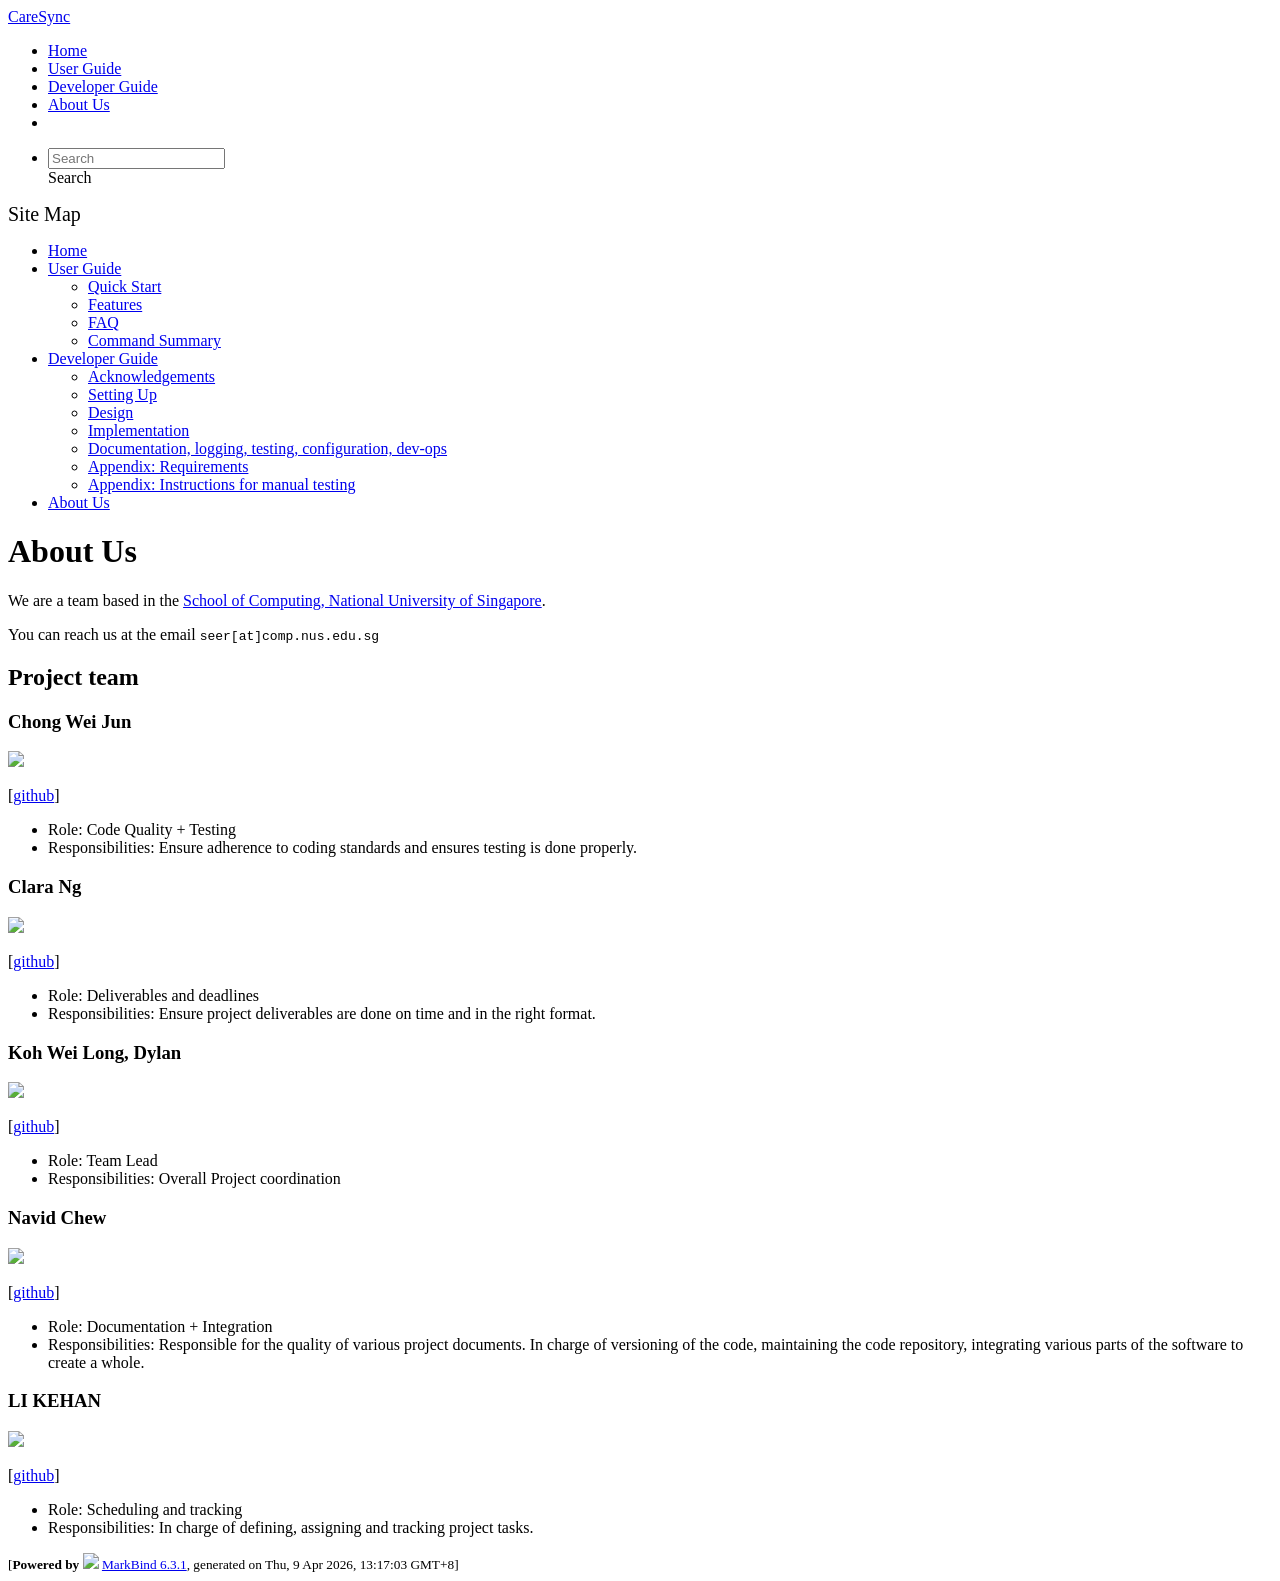
==== AboutUs.html @ e61411c2 "deploy: 13a1380ddff9577989ac8a407d30d7eca0572834" ====
<!DOCTYPE html>
<html>
<head>
    <meta charset="utf-8">
    <meta http-equiv="X-UA-Compatible" content="IE=edge">
    <meta name="generator" content="MarkBind 6.3.1">
    <meta name="viewport" content="width=device-width, initial-scale=1"><title>CareSync - About Us - AddressBook Level-3</title> <link rel="stylesheet" href="/tp/markbind/css/bootstrap.min.css"> <link rel="stylesheet" href="/tp/markbind/fontawesome/css/all.min.css"> <link rel="stylesheet" href="/tp/markbind/glyphicons/css/bootstrap-glyphicons.min.css"><link rel="stylesheet" href="/tp/markbind/css/codeblock-light.min.css"><link rel="stylesheet" href="/tp/markbind/css/markbind.min.css"><link rel="stylesheet" href="/tp/plugins/markbind-plugin-anchors/markbind-plugin-anchors.css"><link rel="stylesheet" href="/tp/plugins/markbind-plugin-tree/markbind-plugin-tree.css">
    
  <link rel="stylesheet" href="/tp/stylesheets/main.css">
<link rel="icon" href="/tp/images/SeEduLogo.png"></head>
<script>
  const baseUrl = '/tp'
</script>
<body  data-code-theme="light">
<div id="app"><!--[--><header sticky><div data-v-26aac3dc><nav class="navbar navbar-expand-md d-print-none navbar-dark bg-dark" data-v-26aac3dc><div class="container-fluid" data-v-26aac3dc><div class="navbar-left" data-v-26aac3dc><!--[--><a href="/tp/index.html" title="Home" class="navbar-brand">CareSync</a><!--]--></div><div class="navbar-default" data-v-26aac3dc><ul class="navbar-nav me-auto mt-2 mt-lg-0" data-v-26aac3dc><!--[--> <li><a href="/tp/index.html" class="nav-link">Home</a></li> <li><a href="/tp/UserGuide.html" class="nav-link">User Guide</a></li> <li><a href="/tp/DeveloperGuide.html" class="nav-link">Developer Guide</a></li> <li><a href="/tp/AboutUs.html" class="nav-link">About Us</a></li> <li><a href="https://github.com/se-edu/addressbook-level3" target="_blank" class="nav-link"><span><span aria-hidden="true" class="fab fa-github"></span></span></a></li> <!--]--></ul></div><ul class="navbar-nav navbar-right" data-v-26aac3dc><!--[--><li><form class="navbar-form"><div style="position:relative;" class="dropdown" data-v-00e26d0a><!--[--><input value="" data-bs-toggle="dropdown" type="text" class="form-control" placeholder="Search" autocomplete="off" data-v-00e26d0a><div class="form-control placeholder-div-hidden" data-v-00e26d0a>Search</div><!--]--><ul class="dropdown-menu search-dropdown-menu dropdown-menu-hidden dropdown-menu-end" data-v-00e26d0a><!--[--><!--]--></ul></div></form></li><!--]--></ul></div></nav><div style="display:none;" class="lower-navbar-container" data-v-26aac3dc><!--[--><!----><!----><!--]--></div></div></header> <div id="flex-body"><nav id="site-nav" data-v-6b1b63d2><!--[--><div class="site-nav-top"><div class="fw-bold mb-2" style="font-size:1.25rem;">Site Map</div></div> <div class="nav-component slim-scroll"><div class="site-nav-root"><!--[--><ul class="site-nav-list site-nav-list-root" data-v-6b1b63d2><!--[--><li><div class="site-nav-default-list-item site-nav-list-item-0" onclick="handleSiteNavClick(this)"><a href="/tp/index.html">Home</a></div></li> <li><div class="site-nav-default-list-item site-nav-list-item-0" onclick="handleSiteNavClick(this)"><a href="/tp/UserGuide.html">User Guide</a> <div class="site-nav-dropdown-btn-container"><i class="site-nav-dropdown-btn-icon site-nav-rotate-icon" onclick="handleSiteNavClick(this.parentNode.parentNode, false); event.stopPropagation();"><span class="glyphicon glyphicon-menu-down" aria-hidden="true"></span></i></div></div><ul class="site-nav-dropdown-container site-nav-dropdown-container-open site-nav-list"><li><div class="site-nav-default-list-item site-nav-list-item-1" onclick="handleSiteNavClick(this)"><a href="/tp/UserGuide.html#quick-start">Quick Start</a></div></li> <li><div class="site-nav-default-list-item site-nav-list-item-1" onclick="handleSiteNavClick(this)"><a href="/tp/UserGuide.html#features">Features</a></div></li> <li><div class="site-nav-default-list-item site-nav-list-item-1" onclick="handleSiteNavClick(this)"><a href="/tp/UserGuide.html#faq">FAQ</a></div></li> <li><div class="site-nav-default-list-item site-nav-list-item-1" onclick="handleSiteNavClick(this)"><a href="/tp/UserGuide.html#faq">Command Summary</a></div></li></ul></li> <li><div class="site-nav-default-list-item site-nav-list-item-0" onclick="handleSiteNavClick(this)"><a href="/tp/DeveloperGuide.html">Developer Guide</a> <div class="site-nav-dropdown-btn-container"><i class="site-nav-dropdown-btn-icon site-nav-rotate-icon" onclick="handleSiteNavClick(this.parentNode.parentNode, false); event.stopPropagation();"><span class="glyphicon glyphicon-menu-down" aria-hidden="true"></span></i></div></div><ul class="site-nav-dropdown-container site-nav-dropdown-container-open site-nav-list"><li><div class="site-nav-default-list-item site-nav-list-item-1" onclick="handleSiteNavClick(this)"><a href="/tp/DeveloperGuide.html#acknowledgements">Acknowledgements</a></div></li> <li><div class="site-nav-default-list-item site-nav-list-item-1" onclick="handleSiteNavClick(this)"><a href="/tp/DeveloperGuide.html#setting-up-getting-started">Setting Up</a></div></li> <li><div class="site-nav-default-list-item site-nav-list-item-1" onclick="handleSiteNavClick(this)"><a href="/tp/DeveloperGuide.html#design">Design</a></div></li> <li><div class="site-nav-default-list-item site-nav-list-item-1" onclick="handleSiteNavClick(this)"><a href="/tp/DeveloperGuide.html#implementation">Implementation</a></div></li> <li><div class="site-nav-default-list-item site-nav-list-item-1" onclick="handleSiteNavClick(this)"><a href="/tp/DeveloperGuide.html#documentation-logging-testing-configuration-dev-ops">Documentation, logging, testing, configuration, dev-ops</a></div></li> <li><div class="site-nav-default-list-item site-nav-list-item-1" onclick="handleSiteNavClick(this)"><a href="/tp/DeveloperGuide.html#appendix-requirements">Appendix: Requirements</a></div></li> <li><div class="site-nav-default-list-item site-nav-list-item-1" onclick="handleSiteNavClick(this)"><a href="/tp/DeveloperGuide.html#appendix-instructions-for-manual-testing">Appendix: Instructions for manual testing</a></div></li></ul></li> <li><div class="site-nav-default-list-item site-nav-list-item-0" onclick="handleSiteNavClick(this)"><a href="/tp/AboutUs.html">About Us</a></div></li><!--]--><!--v-if--></ul><!--]--></div></div><!--]--><!--v-if--></nav> <div id="content-wrapper"><h1 id="about-us">About Us<a class="fa fa-anchor" href="#about-us" onclick="event.stopPropagation()"></a></h1> <p>We are a team based in the <a href="http://www.comp.nus.edu.sg">School of Computing, National University of Singapore</a>.</p> <p>You can reach us at the email <code class="hljs inline no-lang">seer[at]comp.nus.edu.sg</code></p> <h2 id="project-team">Project team<a class="fa fa-anchor" href="#project-team" onclick="event.stopPropagation()"></a></h2> <h3 id="chong-wei-jun">Chong Wei Jun<a class="fa fa-anchor" href="#chong-wei-jun" onclick="event.stopPropagation()"></a></h3> <img src="/tp/images/dubbeyou.png" width="200px"> <p>[<a href="https://github.com/dubbeyou">github</a>]</p> <ul><li>Role: Code Quality + Testing</li> <li>Responsibilities:  Ensure adherence to coding standards and ensures testing is done properly.</li></ul> <h3 id="clara-ng">Clara Ng<a class="fa fa-anchor" href="#clara-ng" onclick="event.stopPropagation()"></a></h3> <img src="/tp/images/x3boffing.png" width="200px"> <p>[<a href="http://github.com/x3boffing">github</a>]</p> <ul><li>Role: Deliverables and deadlines</li> <li>Responsibilities: Ensure project deliverables are done on time and in the right format.</li></ul> <h3 id="koh-wei-long-dylan">Koh Wei Long, Dylan<a class="fa fa-anchor" href="#koh-wei-long-dylan" onclick="event.stopPropagation()"></a></h3> <img src="/tp/images/raisinmoldybread.png" width="200px"> <p>[<a href="https://github.com/RaisinMoldyBread">github</a>]</p> <ul><li>Role: Team Lead</li> <li>Responsibilities: Overall Project coordination</li></ul> <h3 id="navid-chew">Navid Chew<a class="fa fa-anchor" href="#navid-chew" onclick="event.stopPropagation()"></a></h3> <img src="/tp/images/nvdchw.png" width="200px"> <p>[<a href="http://github.com/nvdchw">github</a>]</p> <ul><li>Role: Documentation + Integration</li> <li>Responsibilities: Responsible for the quality of various project documents. In charge of versioning of the code, maintaining the code repository, integrating various parts of the software to create a whole.</li></ul> <h3 id="li-kehan">LI KEHAN<a class="fa fa-anchor" href="#li-kehan" onclick="event.stopPropagation()"></a></h3> <img src="/tp/images/kehan-li2.png" width="200px"> <p>[<a href="https://github.com/kehan-li2">github</a>]</p> <ul><li>Role: Scheduling and tracking</li> <li>Responsibilities: In charge of defining, assigning and tracking project tasks.</li></ul></div> <nav id="page-nav" data-v-6b1b63d2><!--[--><div class="nav-component slim-scroll"></div><!--]--><!--v-if--></nav> <div class="scroll-top-button fa-lg d-print-none" style="display:none;bottom:2%;right:2%;position:fixed;" aria-hidden="true"><!--[--><i class="fas fa-arrow-circle-up"></i><!--]--></div></div> <footer><div class="text-center"><small>[<span><strong>Powered by</strong></span> <img src="https://markbind.org/favicon.ico" width="30"> <a href="https://markbind.org/">MarkBind 6.3.1</a>, generated on Thu, 9 Apr 2026, 13:17:03 GMT+8]</small></div></footer><!--]--></div>
</body><script src="/tp/markbind/js/bootstrap-utility.min.js"></script>
<script src="/tp/markbind/js/polyfill.min.js"></script>
<script src="/tp/markbind/js/vue.global.prod.min.js"></script>
<script src="/tp/markbind/js/markbind.min.js"></script>
<script src="AboutUs.page-vue-render.js"></script>
<script>
  MarkBind.setupWithSearch()
</script>
</html>
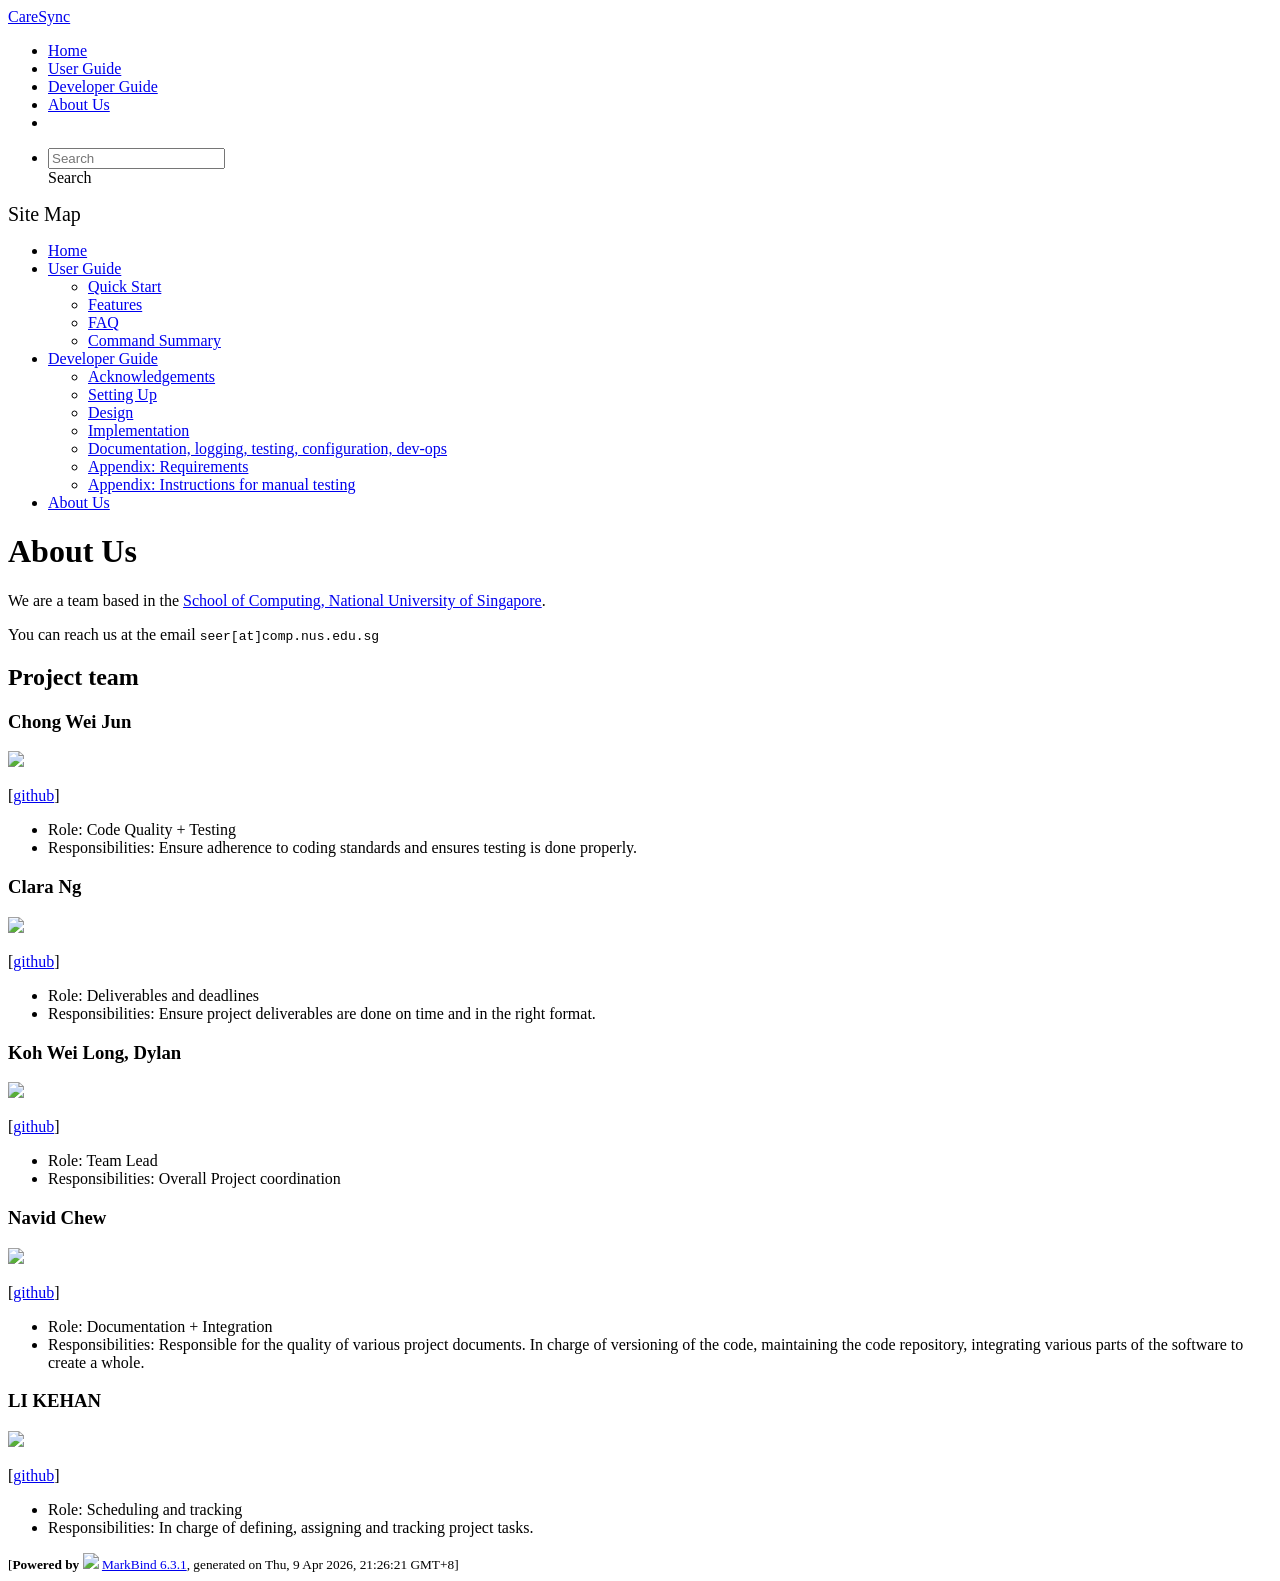
==== commit 23e9f414: "deploy: b6605ce7ac25a7a0be44be533b4bbba17379fc87" ====
--- a/AboutUs.html
+++ b/AboutUs.html
@@ -12,7 +12,7 @@
   const baseUrl = '/tp'
 </script>
 <body  data-code-theme="light">
-<div id="app"><!--[--><header sticky><div data-v-26aac3dc><nav class="navbar navbar-expand-md d-print-none navbar-dark bg-dark" data-v-26aac3dc><div class="container-fluid" data-v-26aac3dc><div class="navbar-left" data-v-26aac3dc><!--[--><a href="/tp/index.html" title="Home" class="navbar-brand">CareSync</a><!--]--></div><div class="navbar-default" data-v-26aac3dc><ul class="navbar-nav me-auto mt-2 mt-lg-0" data-v-26aac3dc><!--[--> <li><a href="/tp/index.html" class="nav-link">Home</a></li> <li><a href="/tp/UserGuide.html" class="nav-link">User Guide</a></li> <li><a href="/tp/DeveloperGuide.html" class="nav-link">Developer Guide</a></li> <li><a href="/tp/AboutUs.html" class="nav-link">About Us</a></li> <li><a href="https://github.com/se-edu/addressbook-level3" target="_blank" class="nav-link"><span><span aria-hidden="true" class="fab fa-github"></span></span></a></li> <!--]--></ul></div><ul class="navbar-nav navbar-right" data-v-26aac3dc><!--[--><li><form class="navbar-form"><div style="position:relative;" class="dropdown" data-v-00e26d0a><!--[--><input value="" data-bs-toggle="dropdown" type="text" class="form-control" placeholder="Search" autocomplete="off" data-v-00e26d0a><div class="form-control placeholder-div-hidden" data-v-00e26d0a>Search</div><!--]--><ul class="dropdown-menu search-dropdown-menu dropdown-menu-hidden dropdown-menu-end" data-v-00e26d0a><!--[--><!--]--></ul></div></form></li><!--]--></ul></div></nav><div style="display:none;" class="lower-navbar-container" data-v-26aac3dc><!--[--><!----><!----><!--]--></div></div></header> <div id="flex-body"><nav id="site-nav" data-v-6b1b63d2><!--[--><div class="site-nav-top"><div class="fw-bold mb-2" style="font-size:1.25rem;">Site Map</div></div> <div class="nav-component slim-scroll"><div class="site-nav-root"><!--[--><ul class="site-nav-list site-nav-list-root" data-v-6b1b63d2><!--[--><li><div class="site-nav-default-list-item site-nav-list-item-0" onclick="handleSiteNavClick(this)"><a href="/tp/index.html">Home</a></div></li> <li><div class="site-nav-default-list-item site-nav-list-item-0" onclick="handleSiteNavClick(this)"><a href="/tp/UserGuide.html">User Guide</a> <div class="site-nav-dropdown-btn-container"><i class="site-nav-dropdown-btn-icon site-nav-rotate-icon" onclick="handleSiteNavClick(this.parentNode.parentNode, false); event.stopPropagation();"><span class="glyphicon glyphicon-menu-down" aria-hidden="true"></span></i></div></div><ul class="site-nav-dropdown-container site-nav-dropdown-container-open site-nav-list"><li><div class="site-nav-default-list-item site-nav-list-item-1" onclick="handleSiteNavClick(this)"><a href="/tp/UserGuide.html#quick-start">Quick Start</a></div></li> <li><div class="site-nav-default-list-item site-nav-list-item-1" onclick="handleSiteNavClick(this)"><a href="/tp/UserGuide.html#features">Features</a></div></li> <li><div class="site-nav-default-list-item site-nav-list-item-1" onclick="handleSiteNavClick(this)"><a href="/tp/UserGuide.html#faq">FAQ</a></div></li> <li><div class="site-nav-default-list-item site-nav-list-item-1" onclick="handleSiteNavClick(this)"><a href="/tp/UserGuide.html#faq">Command Summary</a></div></li></ul></li> <li><div class="site-nav-default-list-item site-nav-list-item-0" onclick="handleSiteNavClick(this)"><a href="/tp/DeveloperGuide.html">Developer Guide</a> <div class="site-nav-dropdown-btn-container"><i class="site-nav-dropdown-btn-icon site-nav-rotate-icon" onclick="handleSiteNavClick(this.parentNode.parentNode, false); event.stopPropagation();"><span class="glyphicon glyphicon-menu-down" aria-hidden="true"></span></i></div></div><ul class="site-nav-dropdown-container site-nav-dropdown-container-open site-nav-list"><li><div class="site-nav-default-list-item site-nav-list-item-1" onclick="handleSiteNavClick(this)"><a href="/tp/DeveloperGuide.html#acknowledgements">Acknowledgements</a></div></li> <li><div class="site-nav-default-list-item site-nav-list-item-1" onclick="handleSiteNavClick(this)"><a href="/tp/DeveloperGuide.html#setting-up-getting-started">Setting Up</a></div></li> <li><div class="site-nav-default-list-item site-nav-list-item-1" onclick="handleSiteNavClick(this)"><a href="/tp/DeveloperGuide.html#design">Design</a></div></li> <li><div class="site-nav-default-list-item site-nav-list-item-1" onclick="handleSiteNavClick(this)"><a href="/tp/DeveloperGuide.html#implementation">Implementation</a></div></li> <li><div class="site-nav-default-list-item site-nav-list-item-1" onclick="handleSiteNavClick(this)"><a href="/tp/DeveloperGuide.html#documentation-logging-testing-configuration-dev-ops">Documentation, logging, testing, configuration, dev-ops</a></div></li> <li><div class="site-nav-default-list-item site-nav-list-item-1" onclick="handleSiteNavClick(this)"><a href="/tp/DeveloperGuide.html#appendix-requirements">Appendix: Requirements</a></div></li> <li><div class="site-nav-default-list-item site-nav-list-item-1" onclick="handleSiteNavClick(this)"><a href="/tp/DeveloperGuide.html#appendix-instructions-for-manual-testing">Appendix: Instructions for manual testing</a></div></li></ul></li> <li><div class="site-nav-default-list-item site-nav-list-item-0" onclick="handleSiteNavClick(this)"><a href="/tp/AboutUs.html">About Us</a></div></li><!--]--><!--v-if--></ul><!--]--></div></div><!--]--><!--v-if--></nav> <div id="content-wrapper"><h1 id="about-us">About Us<a class="fa fa-anchor" href="#about-us" onclick="event.stopPropagation()"></a></h1> <p>We are a team based in the <a href="http://www.comp.nus.edu.sg">School of Computing, National University of Singapore</a>.</p> <p>You can reach us at the email <code class="hljs inline no-lang">seer[at]comp.nus.edu.sg</code></p> <h2 id="project-team">Project team<a class="fa fa-anchor" href="#project-team" onclick="event.stopPropagation()"></a></h2> <h3 id="chong-wei-jun">Chong Wei Jun<a class="fa fa-anchor" href="#chong-wei-jun" onclick="event.stopPropagation()"></a></h3> <img src="/tp/images/dubbeyou.png" width="200px"> <p>[<a href="https://github.com/dubbeyou">github</a>]</p> <ul><li>Role: Code Quality + Testing</li> <li>Responsibilities:  Ensure adherence to coding standards and ensures testing is done properly.</li></ul> <h3 id="clara-ng">Clara Ng<a class="fa fa-anchor" href="#clara-ng" onclick="event.stopPropagation()"></a></h3> <img src="/tp/images/x3boffing.png" width="200px"> <p>[<a href="http://github.com/x3boffing">github</a>]</p> <ul><li>Role: Deliverables and deadlines</li> <li>Responsibilities: Ensure project deliverables are done on time and in the right format.</li></ul> <h3 id="koh-wei-long-dylan">Koh Wei Long, Dylan<a class="fa fa-anchor" href="#koh-wei-long-dylan" onclick="event.stopPropagation()"></a></h3> <img src="/tp/images/raisinmoldybread.png" width="200px"> <p>[<a href="https://github.com/RaisinMoldyBread">github</a>]</p> <ul><li>Role: Team Lead</li> <li>Responsibilities: Overall Project coordination</li></ul> <h3 id="navid-chew">Navid Chew<a class="fa fa-anchor" href="#navid-chew" onclick="event.stopPropagation()"></a></h3> <img src="/tp/images/nvdchw.png" width="200px"> <p>[<a href="http://github.com/nvdchw">github</a>]</p> <ul><li>Role: Documentation + Integration</li> <li>Responsibilities: Responsible for the quality of various project documents. In charge of versioning of the code, maintaining the code repository, integrating various parts of the software to create a whole.</li></ul> <h3 id="li-kehan">LI KEHAN<a class="fa fa-anchor" href="#li-kehan" onclick="event.stopPropagation()"></a></h3> <img src="/tp/images/kehan-li2.png" width="200px"> <p>[<a href="https://github.com/kehan-li2">github</a>]</p> <ul><li>Role: Scheduling and tracking</li> <li>Responsibilities: In charge of defining, assigning and tracking project tasks.</li></ul></div> <nav id="page-nav" data-v-6b1b63d2><!--[--><div class="nav-component slim-scroll"></div><!--]--><!--v-if--></nav> <div class="scroll-top-button fa-lg d-print-none" style="display:none;bottom:2%;right:2%;position:fixed;" aria-hidden="true"><!--[--><i class="fas fa-arrow-circle-up"></i><!--]--></div></div> <footer><div class="text-center"><small>[<span><strong>Powered by</strong></span> <img src="https://markbind.org/favicon.ico" width="30"> <a href="https://markbind.org/">MarkBind 6.3.1</a>, generated on Thu, 9 Apr 2026, 13:17:03 GMT+8]</small></div></footer><!--]--></div>
+<div id="app"><!--[--><header sticky><div data-v-26aac3dc><nav class="navbar navbar-expand-md d-print-none navbar-dark bg-dark" data-v-26aac3dc><div class="container-fluid" data-v-26aac3dc><div class="navbar-left" data-v-26aac3dc><!--[--><a href="/tp/index.html" title="Home" class="navbar-brand">CareSync</a><!--]--></div><div class="navbar-default" data-v-26aac3dc><ul class="navbar-nav me-auto mt-2 mt-lg-0" data-v-26aac3dc><!--[--> <li><a href="/tp/index.html" class="nav-link">Home</a></li> <li><a href="/tp/UserGuide.html" class="nav-link">User Guide</a></li> <li><a href="/tp/DeveloperGuide.html" class="nav-link">Developer Guide</a></li> <li><a href="/tp/AboutUs.html" class="nav-link">About Us</a></li> <li><a href="https://github.com/se-edu/addressbook-level3" target="_blank" class="nav-link"><span><span aria-hidden="true" class="fab fa-github"></span></span></a></li> <!--]--></ul></div><ul class="navbar-nav navbar-right" data-v-26aac3dc><!--[--><li><form class="navbar-form"><div style="position:relative;" class="dropdown" data-v-00e26d0a><!--[--><input value="" data-bs-toggle="dropdown" type="text" class="form-control" placeholder="Search" autocomplete="off" data-v-00e26d0a><div class="form-control placeholder-div-hidden" data-v-00e26d0a>Search</div><!--]--><ul class="dropdown-menu search-dropdown-menu dropdown-menu-hidden dropdown-menu-end" data-v-00e26d0a><!--[--><!--]--></ul></div></form></li><!--]--></ul></div></nav><div style="display:none;" class="lower-navbar-container" data-v-26aac3dc><!--[--><!----><!----><!--]--></div></div></header> <div id="flex-body"><nav id="site-nav" data-v-6b1b63d2><!--[--><div class="site-nav-top"><div class="fw-bold mb-2" style="font-size:1.25rem;">Site Map</div></div> <div class="nav-component slim-scroll"><div class="site-nav-root"><!--[--><ul class="site-nav-list site-nav-list-root" data-v-6b1b63d2><!--[--><li><div class="site-nav-default-list-item site-nav-list-item-0" onclick="handleSiteNavClick(this)"><a href="/tp/index.html">Home</a></div></li> <li><div class="site-nav-default-list-item site-nav-list-item-0" onclick="handleSiteNavClick(this)"><a href="/tp/UserGuide.html">User Guide</a> <div class="site-nav-dropdown-btn-container"><i class="site-nav-dropdown-btn-icon site-nav-rotate-icon" onclick="handleSiteNavClick(this.parentNode.parentNode, false); event.stopPropagation();"><span class="glyphicon glyphicon-menu-down" aria-hidden="true"></span></i></div></div><ul class="site-nav-dropdown-container site-nav-dropdown-container-open site-nav-list"><li><div class="site-nav-default-list-item site-nav-list-item-1" onclick="handleSiteNavClick(this)"><a href="/tp/UserGuide.html#quick-start">Quick Start</a></div></li> <li><div class="site-nav-default-list-item site-nav-list-item-1" onclick="handleSiteNavClick(this)"><a href="/tp/UserGuide.html#features">Features</a></div></li> <li><div class="site-nav-default-list-item site-nav-list-item-1" onclick="handleSiteNavClick(this)"><a href="/tp/UserGuide.html#faq">FAQ</a></div></li> <li><div class="site-nav-default-list-item site-nav-list-item-1" onclick="handleSiteNavClick(this)"><a href="/tp/UserGuide.html#faq">Command Summary</a></div></li></ul></li> <li><div class="site-nav-default-list-item site-nav-list-item-0" onclick="handleSiteNavClick(this)"><a href="/tp/DeveloperGuide.html">Developer Guide</a> <div class="site-nav-dropdown-btn-container"><i class="site-nav-dropdown-btn-icon site-nav-rotate-icon" onclick="handleSiteNavClick(this.parentNode.parentNode, false); event.stopPropagation();"><span class="glyphicon glyphicon-menu-down" aria-hidden="true"></span></i></div></div><ul class="site-nav-dropdown-container site-nav-dropdown-container-open site-nav-list"><li><div class="site-nav-default-list-item site-nav-list-item-1" onclick="handleSiteNavClick(this)"><a href="/tp/DeveloperGuide.html#acknowledgements">Acknowledgements</a></div></li> <li><div class="site-nav-default-list-item site-nav-list-item-1" onclick="handleSiteNavClick(this)"><a href="/tp/DeveloperGuide.html#setting-up-getting-started">Setting Up</a></div></li> <li><div class="site-nav-default-list-item site-nav-list-item-1" onclick="handleSiteNavClick(this)"><a href="/tp/DeveloperGuide.html#design">Design</a></div></li> <li><div class="site-nav-default-list-item site-nav-list-item-1" onclick="handleSiteNavClick(this)"><a href="/tp/DeveloperGuide.html#implementation">Implementation</a></div></li> <li><div class="site-nav-default-list-item site-nav-list-item-1" onclick="handleSiteNavClick(this)"><a href="/tp/DeveloperGuide.html#documentation-logging-testing-configuration-dev-ops">Documentation, logging, testing, configuration, dev-ops</a></div></li> <li><div class="site-nav-default-list-item site-nav-list-item-1" onclick="handleSiteNavClick(this)"><a href="/tp/DeveloperGuide.html#appendix-requirements">Appendix: Requirements</a></div></li> <li><div class="site-nav-default-list-item site-nav-list-item-1" onclick="handleSiteNavClick(this)"><a href="/tp/DeveloperGuide.html#appendix-instructions-for-manual-testing">Appendix: Instructions for manual testing</a></div></li></ul></li> <li><div class="site-nav-default-list-item site-nav-list-item-0" onclick="handleSiteNavClick(this)"><a href="/tp/AboutUs.html">About Us</a></div></li><!--]--><!--v-if--></ul><!--]--></div></div><!--]--><!--v-if--></nav> <div id="content-wrapper"><h1 id="about-us">About Us<a class="fa fa-anchor" href="#about-us" onclick="event.stopPropagation()"></a></h1> <p>We are a team based in the <a href="http://www.comp.nus.edu.sg">School of Computing, National University of Singapore</a>.</p> <p>You can reach us at the email <code class="hljs inline no-lang">seer[at]comp.nus.edu.sg</code></p> <h2 id="project-team">Project team<a class="fa fa-anchor" href="#project-team" onclick="event.stopPropagation()"></a></h2> <h3 id="chong-wei-jun">Chong Wei Jun<a class="fa fa-anchor" href="#chong-wei-jun" onclick="event.stopPropagation()"></a></h3> <img src="/tp/images/dubbeyou.png" width="200px"> <p>[<a href="https://github.com/dubbeyou">github</a>]</p> <ul><li>Role: Code Quality + Testing</li> <li>Responsibilities:  Ensure adherence to coding standards and ensures testing is done properly.</li></ul> <h3 id="clara-ng">Clara Ng<a class="fa fa-anchor" href="#clara-ng" onclick="event.stopPropagation()"></a></h3> <img src="/tp/images/x3boffing.png" width="200px"> <p>[<a href="http://github.com/x3boffing">github</a>]</p> <ul><li>Role: Deliverables and deadlines</li> <li>Responsibilities: Ensure project deliverables are done on time and in the right format.</li></ul> <h3 id="koh-wei-long-dylan">Koh Wei Long, Dylan<a class="fa fa-anchor" href="#koh-wei-long-dylan" onclick="event.stopPropagation()"></a></h3> <img src="/tp/images/raisinmoldybread.png" width="200px"> <p>[<a href="https://github.com/RaisinMoldyBread">github</a>]</p> <ul><li>Role: Team Lead</li> <li>Responsibilities: Overall Project coordination</li></ul> <h3 id="navid-chew">Navid Chew<a class="fa fa-anchor" href="#navid-chew" onclick="event.stopPropagation()"></a></h3> <img src="/tp/images/nvdchw.png" width="200px"> <p>[<a href="http://github.com/nvdchw">github</a>]</p> <ul><li>Role: Documentation + Integration</li> <li>Responsibilities: Responsible for the quality of various project documents. In charge of versioning of the code, maintaining the code repository, integrating various parts of the software to create a whole.</li></ul> <h3 id="li-kehan">LI KEHAN<a class="fa fa-anchor" href="#li-kehan" onclick="event.stopPropagation()"></a></h3> <img src="/tp/images/kehan-li2.png" width="200px"> <p>[<a href="https://github.com/kehan-li2">github</a>]</p> <ul><li>Role: Scheduling and tracking</li> <li>Responsibilities: In charge of defining, assigning and tracking project tasks.</li></ul></div> <nav id="page-nav" data-v-6b1b63d2><!--[--><div class="nav-component slim-scroll"></div><!--]--><!--v-if--></nav> <div class="scroll-top-button fa-lg d-print-none" style="display:none;bottom:2%;right:2%;position:fixed;" aria-hidden="true"><!--[--><i class="fas fa-arrow-circle-up"></i><!--]--></div></div> <footer><div class="text-center"><small>[<span><strong>Powered by</strong></span> <img src="https://markbind.org/favicon.ico" width="30"> <a href="https://markbind.org/">MarkBind 6.3.1</a>, generated on Thu, 9 Apr 2026, 21:26:21 GMT+8]</small></div></footer><!--]--></div>
 </body><script src="/tp/markbind/js/bootstrap-utility.min.js"></script>
 <script src="/tp/markbind/js/polyfill.min.js"></script>
 <script src="/tp/markbind/js/vue.global.prod.min.js"></script>
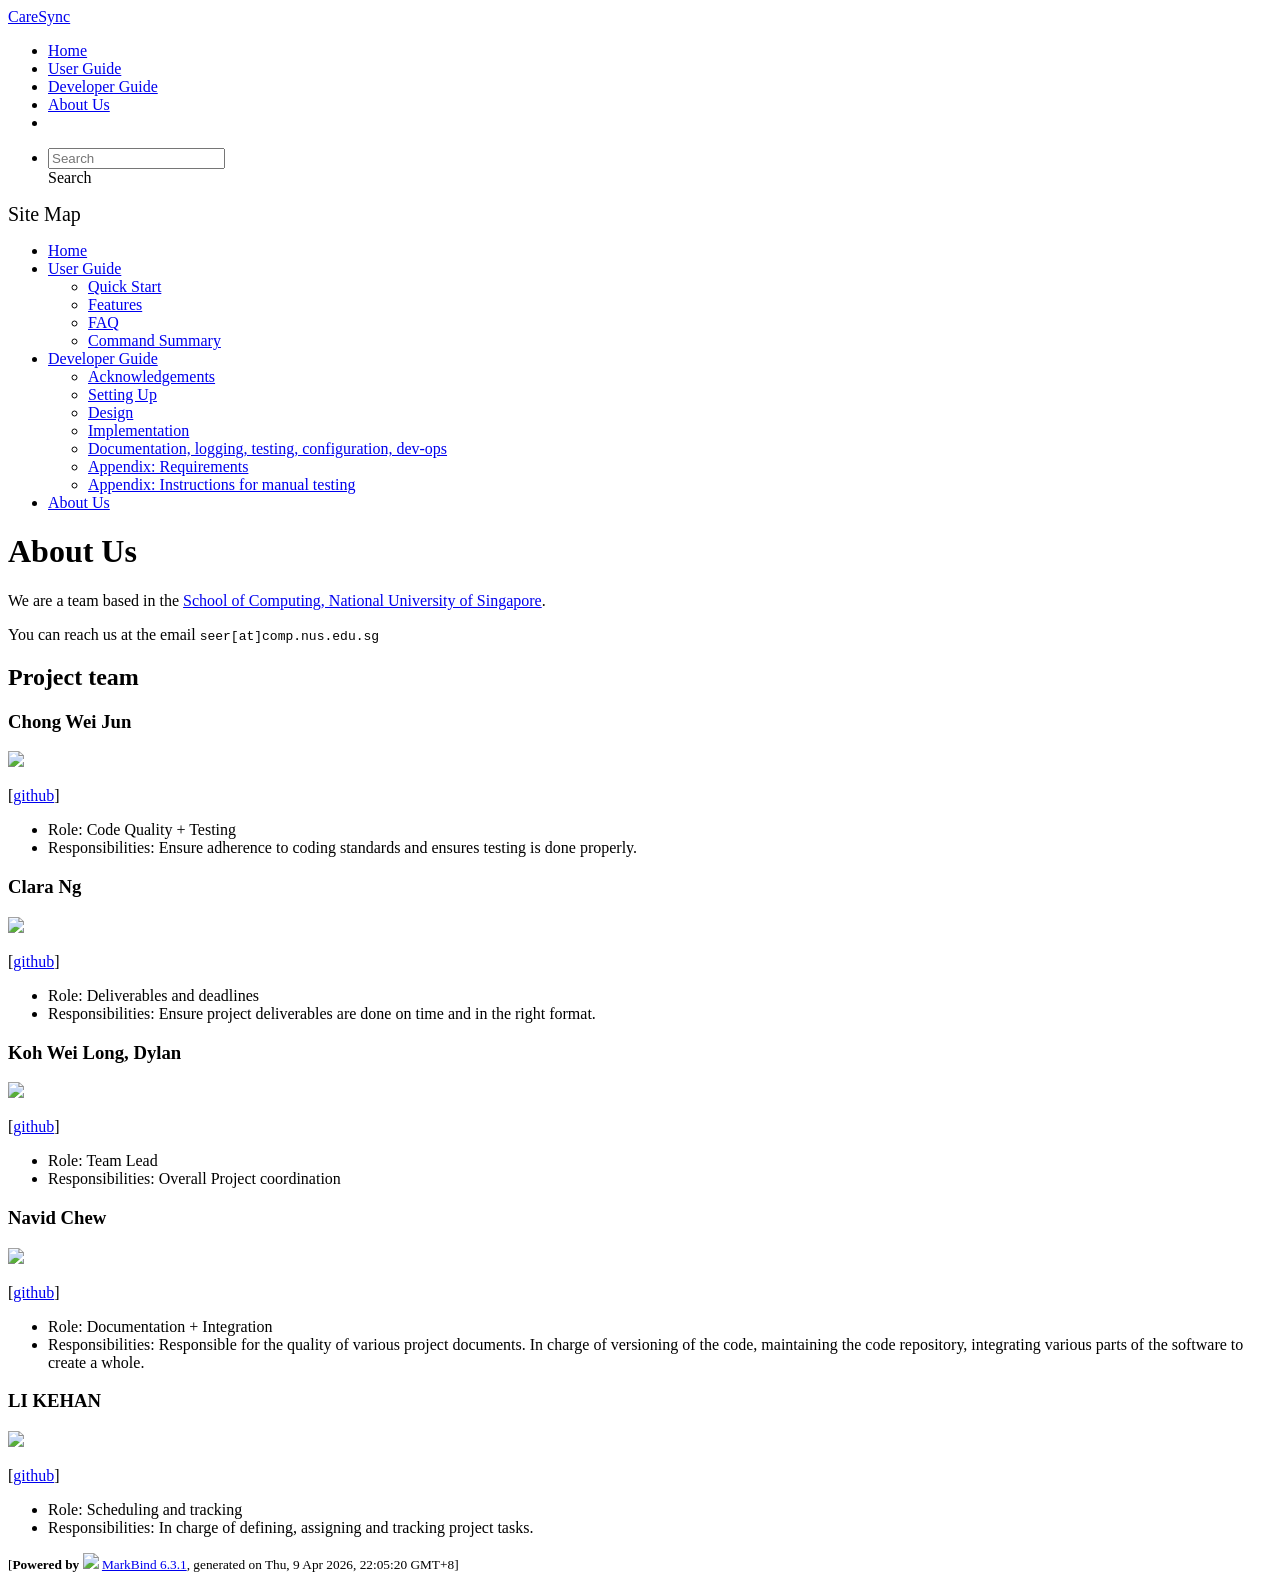
==== commit af3c5267: "deploy: bab0e65fac0cea43376fbdadc168f6642d3b84b8" ====
--- a/AboutUs.html
+++ b/AboutUs.html
@@ -12,7 +12,7 @@
   const baseUrl = '/tp'
 </script>
 <body  data-code-theme="light">
-<div id="app"><!--[--><header sticky><div data-v-26aac3dc><nav class="navbar navbar-expand-md d-print-none navbar-dark bg-dark" data-v-26aac3dc><div class="container-fluid" data-v-26aac3dc><div class="navbar-left" data-v-26aac3dc><!--[--><a href="/tp/index.html" title="Home" class="navbar-brand">CareSync</a><!--]--></div><div class="navbar-default" data-v-26aac3dc><ul class="navbar-nav me-auto mt-2 mt-lg-0" data-v-26aac3dc><!--[--> <li><a href="/tp/index.html" class="nav-link">Home</a></li> <li><a href="/tp/UserGuide.html" class="nav-link">User Guide</a></li> <li><a href="/tp/DeveloperGuide.html" class="nav-link">Developer Guide</a></li> <li><a href="/tp/AboutUs.html" class="nav-link">About Us</a></li> <li><a href="https://github.com/se-edu/addressbook-level3" target="_blank" class="nav-link"><span><span aria-hidden="true" class="fab fa-github"></span></span></a></li> <!--]--></ul></div><ul class="navbar-nav navbar-right" data-v-26aac3dc><!--[--><li><form class="navbar-form"><div style="position:relative;" class="dropdown" data-v-00e26d0a><!--[--><input value="" data-bs-toggle="dropdown" type="text" class="form-control" placeholder="Search" autocomplete="off" data-v-00e26d0a><div class="form-control placeholder-div-hidden" data-v-00e26d0a>Search</div><!--]--><ul class="dropdown-menu search-dropdown-menu dropdown-menu-hidden dropdown-menu-end" data-v-00e26d0a><!--[--><!--]--></ul></div></form></li><!--]--></ul></div></nav><div style="display:none;" class="lower-navbar-container" data-v-26aac3dc><!--[--><!----><!----><!--]--></div></div></header> <div id="flex-body"><nav id="site-nav" data-v-6b1b63d2><!--[--><div class="site-nav-top"><div class="fw-bold mb-2" style="font-size:1.25rem;">Site Map</div></div> <div class="nav-component slim-scroll"><div class="site-nav-root"><!--[--><ul class="site-nav-list site-nav-list-root" data-v-6b1b63d2><!--[--><li><div class="site-nav-default-list-item site-nav-list-item-0" onclick="handleSiteNavClick(this)"><a href="/tp/index.html">Home</a></div></li> <li><div class="site-nav-default-list-item site-nav-list-item-0" onclick="handleSiteNavClick(this)"><a href="/tp/UserGuide.html">User Guide</a> <div class="site-nav-dropdown-btn-container"><i class="site-nav-dropdown-btn-icon site-nav-rotate-icon" onclick="handleSiteNavClick(this.parentNode.parentNode, false); event.stopPropagation();"><span class="glyphicon glyphicon-menu-down" aria-hidden="true"></span></i></div></div><ul class="site-nav-dropdown-container site-nav-dropdown-container-open site-nav-list"><li><div class="site-nav-default-list-item site-nav-list-item-1" onclick="handleSiteNavClick(this)"><a href="/tp/UserGuide.html#quick-start">Quick Start</a></div></li> <li><div class="site-nav-default-list-item site-nav-list-item-1" onclick="handleSiteNavClick(this)"><a href="/tp/UserGuide.html#features">Features</a></div></li> <li><div class="site-nav-default-list-item site-nav-list-item-1" onclick="handleSiteNavClick(this)"><a href="/tp/UserGuide.html#faq">FAQ</a></div></li> <li><div class="site-nav-default-list-item site-nav-list-item-1" onclick="handleSiteNavClick(this)"><a href="/tp/UserGuide.html#faq">Command Summary</a></div></li></ul></li> <li><div class="site-nav-default-list-item site-nav-list-item-0" onclick="handleSiteNavClick(this)"><a href="/tp/DeveloperGuide.html">Developer Guide</a> <div class="site-nav-dropdown-btn-container"><i class="site-nav-dropdown-btn-icon site-nav-rotate-icon" onclick="handleSiteNavClick(this.parentNode.parentNode, false); event.stopPropagation();"><span class="glyphicon glyphicon-menu-down" aria-hidden="true"></span></i></div></div><ul class="site-nav-dropdown-container site-nav-dropdown-container-open site-nav-list"><li><div class="site-nav-default-list-item site-nav-list-item-1" onclick="handleSiteNavClick(this)"><a href="/tp/DeveloperGuide.html#acknowledgements">Acknowledgements</a></div></li> <li><div class="site-nav-default-list-item site-nav-list-item-1" onclick="handleSiteNavClick(this)"><a href="/tp/DeveloperGuide.html#setting-up-getting-started">Setting Up</a></div></li> <li><div class="site-nav-default-list-item site-nav-list-item-1" onclick="handleSiteNavClick(this)"><a href="/tp/DeveloperGuide.html#design">Design</a></div></li> <li><div class="site-nav-default-list-item site-nav-list-item-1" onclick="handleSiteNavClick(this)"><a href="/tp/DeveloperGuide.html#implementation">Implementation</a></div></li> <li><div class="site-nav-default-list-item site-nav-list-item-1" onclick="handleSiteNavClick(this)"><a href="/tp/DeveloperGuide.html#documentation-logging-testing-configuration-dev-ops">Documentation, logging, testing, configuration, dev-ops</a></div></li> <li><div class="site-nav-default-list-item site-nav-list-item-1" onclick="handleSiteNavClick(this)"><a href="/tp/DeveloperGuide.html#appendix-requirements">Appendix: Requirements</a></div></li> <li><div class="site-nav-default-list-item site-nav-list-item-1" onclick="handleSiteNavClick(this)"><a href="/tp/DeveloperGuide.html#appendix-instructions-for-manual-testing">Appendix: Instructions for manual testing</a></div></li></ul></li> <li><div class="site-nav-default-list-item site-nav-list-item-0" onclick="handleSiteNavClick(this)"><a href="/tp/AboutUs.html">About Us</a></div></li><!--]--><!--v-if--></ul><!--]--></div></div><!--]--><!--v-if--></nav> <div id="content-wrapper"><h1 id="about-us">About Us<a class="fa fa-anchor" href="#about-us" onclick="event.stopPropagation()"></a></h1> <p>We are a team based in the <a href="http://www.comp.nus.edu.sg">School of Computing, National University of Singapore</a>.</p> <p>You can reach us at the email <code class="hljs inline no-lang">seer[at]comp.nus.edu.sg</code></p> <h2 id="project-team">Project team<a class="fa fa-anchor" href="#project-team" onclick="event.stopPropagation()"></a></h2> <h3 id="chong-wei-jun">Chong Wei Jun<a class="fa fa-anchor" href="#chong-wei-jun" onclick="event.stopPropagation()"></a></h3> <img src="/tp/images/dubbeyou.png" width="200px"> <p>[<a href="https://github.com/dubbeyou">github</a>]</p> <ul><li>Role: Code Quality + Testing</li> <li>Responsibilities:  Ensure adherence to coding standards and ensures testing is done properly.</li></ul> <h3 id="clara-ng">Clara Ng<a class="fa fa-anchor" href="#clara-ng" onclick="event.stopPropagation()"></a></h3> <img src="/tp/images/x3boffing.png" width="200px"> <p>[<a href="http://github.com/x3boffing">github</a>]</p> <ul><li>Role: Deliverables and deadlines</li> <li>Responsibilities: Ensure project deliverables are done on time and in the right format.</li></ul> <h3 id="koh-wei-long-dylan">Koh Wei Long, Dylan<a class="fa fa-anchor" href="#koh-wei-long-dylan" onclick="event.stopPropagation()"></a></h3> <img src="/tp/images/raisinmoldybread.png" width="200px"> <p>[<a href="https://github.com/RaisinMoldyBread">github</a>]</p> <ul><li>Role: Team Lead</li> <li>Responsibilities: Overall Project coordination</li></ul> <h3 id="navid-chew">Navid Chew<a class="fa fa-anchor" href="#navid-chew" onclick="event.stopPropagation()"></a></h3> <img src="/tp/images/nvdchw.png" width="200px"> <p>[<a href="http://github.com/nvdchw">github</a>]</p> <ul><li>Role: Documentation + Integration</li> <li>Responsibilities: Responsible for the quality of various project documents. In charge of versioning of the code, maintaining the code repository, integrating various parts of the software to create a whole.</li></ul> <h3 id="li-kehan">LI KEHAN<a class="fa fa-anchor" href="#li-kehan" onclick="event.stopPropagation()"></a></h3> <img src="/tp/images/kehan-li2.png" width="200px"> <p>[<a href="https://github.com/kehan-li2">github</a>]</p> <ul><li>Role: Scheduling and tracking</li> <li>Responsibilities: In charge of defining, assigning and tracking project tasks.</li></ul></div> <nav id="page-nav" data-v-6b1b63d2><!--[--><div class="nav-component slim-scroll"></div><!--]--><!--v-if--></nav> <div class="scroll-top-button fa-lg d-print-none" style="display:none;bottom:2%;right:2%;position:fixed;" aria-hidden="true"><!--[--><i class="fas fa-arrow-circle-up"></i><!--]--></div></div> <footer><div class="text-center"><small>[<span><strong>Powered by</strong></span> <img src="https://markbind.org/favicon.ico" width="30"> <a href="https://markbind.org/">MarkBind 6.3.1</a>, generated on Thu, 9 Apr 2026, 21:26:21 GMT+8]</small></div></footer><!--]--></div>
+<div id="app"><!--[--><header sticky><div data-v-26aac3dc><nav class="navbar navbar-expand-md d-print-none navbar-dark bg-dark" data-v-26aac3dc><div class="container-fluid" data-v-26aac3dc><div class="navbar-left" data-v-26aac3dc><!--[--><a href="/tp/index.html" title="Home" class="navbar-brand">CareSync</a><!--]--></div><div class="navbar-default" data-v-26aac3dc><ul class="navbar-nav me-auto mt-2 mt-lg-0" data-v-26aac3dc><!--[--> <li><a href="/tp/index.html" class="nav-link">Home</a></li> <li><a href="/tp/UserGuide.html" class="nav-link">User Guide</a></li> <li><a href="/tp/DeveloperGuide.html" class="nav-link">Developer Guide</a></li> <li><a href="/tp/AboutUs.html" class="nav-link">About Us</a></li> <li><a href="https://github.com/se-edu/addressbook-level3" target="_blank" class="nav-link"><span><span aria-hidden="true" class="fab fa-github"></span></span></a></li> <!--]--></ul></div><ul class="navbar-nav navbar-right" data-v-26aac3dc><!--[--><li><form class="navbar-form"><div style="position:relative;" class="dropdown" data-v-00e26d0a><!--[--><input value="" data-bs-toggle="dropdown" type="text" class="form-control" placeholder="Search" autocomplete="off" data-v-00e26d0a><div class="form-control placeholder-div-hidden" data-v-00e26d0a>Search</div><!--]--><ul class="dropdown-menu search-dropdown-menu dropdown-menu-hidden dropdown-menu-end" data-v-00e26d0a><!--[--><!--]--></ul></div></form></li><!--]--></ul></div></nav><div style="display:none;" class="lower-navbar-container" data-v-26aac3dc><!--[--><!----><!----><!--]--></div></div></header> <div id="flex-body"><nav id="site-nav" data-v-6b1b63d2><!--[--><div class="site-nav-top"><div class="fw-bold mb-2" style="font-size:1.25rem;">Site Map</div></div> <div class="nav-component slim-scroll"><div class="site-nav-root"><!--[--><ul class="site-nav-list site-nav-list-root" data-v-6b1b63d2><!--[--><li><div class="site-nav-default-list-item site-nav-list-item-0" onclick="handleSiteNavClick(this)"><a href="/tp/index.html">Home</a></div></li> <li><div class="site-nav-default-list-item site-nav-list-item-0" onclick="handleSiteNavClick(this)"><a href="/tp/UserGuide.html">User Guide</a> <div class="site-nav-dropdown-btn-container"><i class="site-nav-dropdown-btn-icon site-nav-rotate-icon" onclick="handleSiteNavClick(this.parentNode.parentNode, false); event.stopPropagation();"><span class="glyphicon glyphicon-menu-down" aria-hidden="true"></span></i></div></div><ul class="site-nav-dropdown-container site-nav-dropdown-container-open site-nav-list"><li><div class="site-nav-default-list-item site-nav-list-item-1" onclick="handleSiteNavClick(this)"><a href="/tp/UserGuide.html#quick-start">Quick Start</a></div></li> <li><div class="site-nav-default-list-item site-nav-list-item-1" onclick="handleSiteNavClick(this)"><a href="/tp/UserGuide.html#features">Features</a></div></li> <li><div class="site-nav-default-list-item site-nav-list-item-1" onclick="handleSiteNavClick(this)"><a href="/tp/UserGuide.html#faq">FAQ</a></div></li> <li><div class="site-nav-default-list-item site-nav-list-item-1" onclick="handleSiteNavClick(this)"><a href="/tp/UserGuide.html#faq">Command Summary</a></div></li></ul></li> <li><div class="site-nav-default-list-item site-nav-list-item-0" onclick="handleSiteNavClick(this)"><a href="/tp/DeveloperGuide.html">Developer Guide</a> <div class="site-nav-dropdown-btn-container"><i class="site-nav-dropdown-btn-icon site-nav-rotate-icon" onclick="handleSiteNavClick(this.parentNode.parentNode, false); event.stopPropagation();"><span class="glyphicon glyphicon-menu-down" aria-hidden="true"></span></i></div></div><ul class="site-nav-dropdown-container site-nav-dropdown-container-open site-nav-list"><li><div class="site-nav-default-list-item site-nav-list-item-1" onclick="handleSiteNavClick(this)"><a href="/tp/DeveloperGuide.html#acknowledgements">Acknowledgements</a></div></li> <li><div class="site-nav-default-list-item site-nav-list-item-1" onclick="handleSiteNavClick(this)"><a href="/tp/DeveloperGuide.html#setting-up-getting-started">Setting Up</a></div></li> <li><div class="site-nav-default-list-item site-nav-list-item-1" onclick="handleSiteNavClick(this)"><a href="/tp/DeveloperGuide.html#design">Design</a></div></li> <li><div class="site-nav-default-list-item site-nav-list-item-1" onclick="handleSiteNavClick(this)"><a href="/tp/DeveloperGuide.html#implementation">Implementation</a></div></li> <li><div class="site-nav-default-list-item site-nav-list-item-1" onclick="handleSiteNavClick(this)"><a href="/tp/DeveloperGuide.html#documentation-logging-testing-configuration-dev-ops">Documentation, logging, testing, configuration, dev-ops</a></div></li> <li><div class="site-nav-default-list-item site-nav-list-item-1" onclick="handleSiteNavClick(this)"><a href="/tp/DeveloperGuide.html#appendix-requirements">Appendix: Requirements</a></div></li> <li><div class="site-nav-default-list-item site-nav-list-item-1" onclick="handleSiteNavClick(this)"><a href="/tp/DeveloperGuide.html#appendix-instructions-for-manual-testing">Appendix: Instructions for manual testing</a></div></li></ul></li> <li><div class="site-nav-default-list-item site-nav-list-item-0" onclick="handleSiteNavClick(this)"><a href="/tp/AboutUs.html">About Us</a></div></li><!--]--><!--v-if--></ul><!--]--></div></div><!--]--><!--v-if--></nav> <div id="content-wrapper"><h1 id="about-us">About Us<a class="fa fa-anchor" href="#about-us" onclick="event.stopPropagation()"></a></h1> <p>We are a team based in the <a href="http://www.comp.nus.edu.sg">School of Computing, National University of Singapore</a>.</p> <p>You can reach us at the email <code class="hljs inline no-lang">seer[at]comp.nus.edu.sg</code></p> <h2 id="project-team">Project team<a class="fa fa-anchor" href="#project-team" onclick="event.stopPropagation()"></a></h2> <h3 id="chong-wei-jun">Chong Wei Jun<a class="fa fa-anchor" href="#chong-wei-jun" onclick="event.stopPropagation()"></a></h3> <img src="/tp/images/dubbeyou.png" width="200px"> <p>[<a href="https://github.com/dubbeyou">github</a>]</p> <ul><li>Role: Code Quality + Testing</li> <li>Responsibilities:  Ensure adherence to coding standards and ensures testing is done properly.</li></ul> <h3 id="clara-ng">Clara Ng<a class="fa fa-anchor" href="#clara-ng" onclick="event.stopPropagation()"></a></h3> <img src="/tp/images/x3boffing.png" width="200px"> <p>[<a href="http://github.com/x3boffing">github</a>]</p> <ul><li>Role: Deliverables and deadlines</li> <li>Responsibilities: Ensure project deliverables are done on time and in the right format.</li></ul> <h3 id="koh-wei-long-dylan">Koh Wei Long, Dylan<a class="fa fa-anchor" href="#koh-wei-long-dylan" onclick="event.stopPropagation()"></a></h3> <img src="/tp/images/raisinmoldybread.png" width="200px"> <p>[<a href="https://github.com/RaisinMoldyBread">github</a>]</p> <ul><li>Role: Team Lead</li> <li>Responsibilities: Overall Project coordination</li></ul> <h3 id="navid-chew">Navid Chew<a class="fa fa-anchor" href="#navid-chew" onclick="event.stopPropagation()"></a></h3> <img src="/tp/images/nvdchw.png" width="200px"> <p>[<a href="http://github.com/nvdchw">github</a>]</p> <ul><li>Role: Documentation + Integration</li> <li>Responsibilities: Responsible for the quality of various project documents. In charge of versioning of the code, maintaining the code repository, integrating various parts of the software to create a whole.</li></ul> <h3 id="li-kehan">LI KEHAN<a class="fa fa-anchor" href="#li-kehan" onclick="event.stopPropagation()"></a></h3> <img src="/tp/images/kehan-li2.png" width="200px"> <p>[<a href="https://github.com/kehan-li2">github</a>]</p> <ul><li>Role: Scheduling and tracking</li> <li>Responsibilities: In charge of defining, assigning and tracking project tasks.</li></ul></div> <nav id="page-nav" data-v-6b1b63d2><!--[--><div class="nav-component slim-scroll"></div><!--]--><!--v-if--></nav> <div class="scroll-top-button fa-lg d-print-none" style="display:none;bottom:2%;right:2%;position:fixed;" aria-hidden="true"><!--[--><i class="fas fa-arrow-circle-up"></i><!--]--></div></div> <footer><div class="text-center"><small>[<span><strong>Powered by</strong></span> <img src="https://markbind.org/favicon.ico" width="30"> <a href="https://markbind.org/">MarkBind 6.3.1</a>, generated on Thu, 9 Apr 2026, 22:05:20 GMT+8]</small></div></footer><!--]--></div>
 </body><script src="/tp/markbind/js/bootstrap-utility.min.js"></script>
 <script src="/tp/markbind/js/polyfill.min.js"></script>
 <script src="/tp/markbind/js/vue.global.prod.min.js"></script>
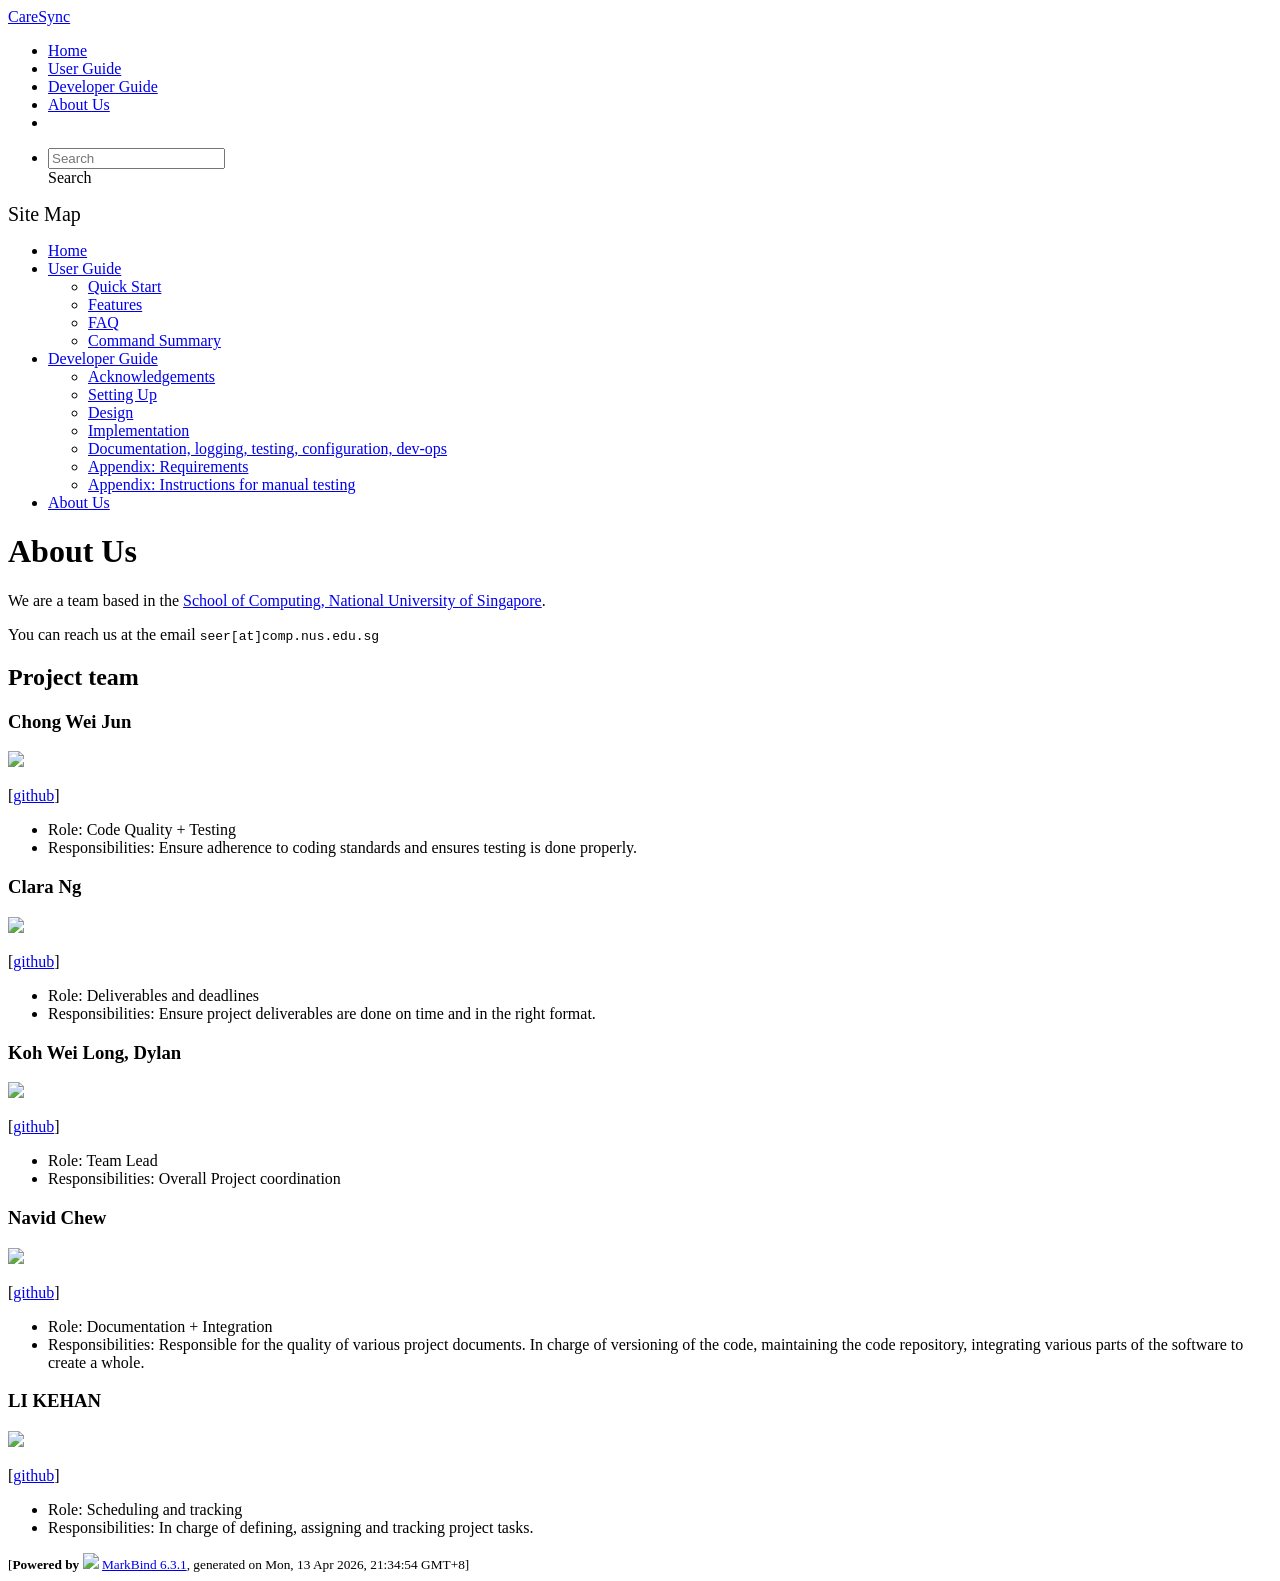
==== commit 9f89e91c: "deploy: e7ba0ed72d7fc531417c579d6e655f0a2b60a4cc" ====
--- a/AboutUs.html
+++ b/AboutUs.html
@@ -12,7 +12,7 @@
   const baseUrl = '/tp'
 </script>
 <body  data-code-theme="light">
-<div id="app"><!--[--><header sticky><div data-v-26aac3dc><nav class="navbar navbar-expand-md d-print-none navbar-dark bg-dark" data-v-26aac3dc><div class="container-fluid" data-v-26aac3dc><div class="navbar-left" data-v-26aac3dc><!--[--><a href="/tp/index.html" title="Home" class="navbar-brand">CareSync</a><!--]--></div><div class="navbar-default" data-v-26aac3dc><ul class="navbar-nav me-auto mt-2 mt-lg-0" data-v-26aac3dc><!--[--> <li><a href="/tp/index.html" class="nav-link">Home</a></li> <li><a href="/tp/UserGuide.html" class="nav-link">User Guide</a></li> <li><a href="/tp/DeveloperGuide.html" class="nav-link">Developer Guide</a></li> <li><a href="/tp/AboutUs.html" class="nav-link">About Us</a></li> <li><a href="https://github.com/se-edu/addressbook-level3" target="_blank" class="nav-link"><span><span aria-hidden="true" class="fab fa-github"></span></span></a></li> <!--]--></ul></div><ul class="navbar-nav navbar-right" data-v-26aac3dc><!--[--><li><form class="navbar-form"><div style="position:relative;" class="dropdown" data-v-00e26d0a><!--[--><input value="" data-bs-toggle="dropdown" type="text" class="form-control" placeholder="Search" autocomplete="off" data-v-00e26d0a><div class="form-control placeholder-div-hidden" data-v-00e26d0a>Search</div><!--]--><ul class="dropdown-menu search-dropdown-menu dropdown-menu-hidden dropdown-menu-end" data-v-00e26d0a><!--[--><!--]--></ul></div></form></li><!--]--></ul></div></nav><div style="display:none;" class="lower-navbar-container" data-v-26aac3dc><!--[--><!----><!----><!--]--></div></div></header> <div id="flex-body"><nav id="site-nav" data-v-6b1b63d2><!--[--><div class="site-nav-top"><div class="fw-bold mb-2" style="font-size:1.25rem;">Site Map</div></div> <div class="nav-component slim-scroll"><div class="site-nav-root"><!--[--><ul class="site-nav-list site-nav-list-root" data-v-6b1b63d2><!--[--><li><div class="site-nav-default-list-item site-nav-list-item-0" onclick="handleSiteNavClick(this)"><a href="/tp/index.html">Home</a></div></li> <li><div class="site-nav-default-list-item site-nav-list-item-0" onclick="handleSiteNavClick(this)"><a href="/tp/UserGuide.html">User Guide</a> <div class="site-nav-dropdown-btn-container"><i class="site-nav-dropdown-btn-icon site-nav-rotate-icon" onclick="handleSiteNavClick(this.parentNode.parentNode, false); event.stopPropagation();"><span class="glyphicon glyphicon-menu-down" aria-hidden="true"></span></i></div></div><ul class="site-nav-dropdown-container site-nav-dropdown-container-open site-nav-list"><li><div class="site-nav-default-list-item site-nav-list-item-1" onclick="handleSiteNavClick(this)"><a href="/tp/UserGuide.html#quick-start">Quick Start</a></div></li> <li><div class="site-nav-default-list-item site-nav-list-item-1" onclick="handleSiteNavClick(this)"><a href="/tp/UserGuide.html#features">Features</a></div></li> <li><div class="site-nav-default-list-item site-nav-list-item-1" onclick="handleSiteNavClick(this)"><a href="/tp/UserGuide.html#faq">FAQ</a></div></li> <li><div class="site-nav-default-list-item site-nav-list-item-1" onclick="handleSiteNavClick(this)"><a href="/tp/UserGuide.html#faq">Command Summary</a></div></li></ul></li> <li><div class="site-nav-default-list-item site-nav-list-item-0" onclick="handleSiteNavClick(this)"><a href="/tp/DeveloperGuide.html">Developer Guide</a> <div class="site-nav-dropdown-btn-container"><i class="site-nav-dropdown-btn-icon site-nav-rotate-icon" onclick="handleSiteNavClick(this.parentNode.parentNode, false); event.stopPropagation();"><span class="glyphicon glyphicon-menu-down" aria-hidden="true"></span></i></div></div><ul class="site-nav-dropdown-container site-nav-dropdown-container-open site-nav-list"><li><div class="site-nav-default-list-item site-nav-list-item-1" onclick="handleSiteNavClick(this)"><a href="/tp/DeveloperGuide.html#acknowledgements">Acknowledgements</a></div></li> <li><div class="site-nav-default-list-item site-nav-list-item-1" onclick="handleSiteNavClick(this)"><a href="/tp/DeveloperGuide.html#setting-up-getting-started">Setting Up</a></div></li> <li><div class="site-nav-default-list-item site-nav-list-item-1" onclick="handleSiteNavClick(this)"><a href="/tp/DeveloperGuide.html#design">Design</a></div></li> <li><div class="site-nav-default-list-item site-nav-list-item-1" onclick="handleSiteNavClick(this)"><a href="/tp/DeveloperGuide.html#implementation">Implementation</a></div></li> <li><div class="site-nav-default-list-item site-nav-list-item-1" onclick="handleSiteNavClick(this)"><a href="/tp/DeveloperGuide.html#documentation-logging-testing-configuration-dev-ops">Documentation, logging, testing, configuration, dev-ops</a></div></li> <li><div class="site-nav-default-list-item site-nav-list-item-1" onclick="handleSiteNavClick(this)"><a href="/tp/DeveloperGuide.html#appendix-requirements">Appendix: Requirements</a></div></li> <li><div class="site-nav-default-list-item site-nav-list-item-1" onclick="handleSiteNavClick(this)"><a href="/tp/DeveloperGuide.html#appendix-instructions-for-manual-testing">Appendix: Instructions for manual testing</a></div></li></ul></li> <li><div class="site-nav-default-list-item site-nav-list-item-0" onclick="handleSiteNavClick(this)"><a href="/tp/AboutUs.html">About Us</a></div></li><!--]--><!--v-if--></ul><!--]--></div></div><!--]--><!--v-if--></nav> <div id="content-wrapper"><h1 id="about-us">About Us<a class="fa fa-anchor" href="#about-us" onclick="event.stopPropagation()"></a></h1> <p>We are a team based in the <a href="http://www.comp.nus.edu.sg">School of Computing, National University of Singapore</a>.</p> <p>You can reach us at the email <code class="hljs inline no-lang">seer[at]comp.nus.edu.sg</code></p> <h2 id="project-team">Project team<a class="fa fa-anchor" href="#project-team" onclick="event.stopPropagation()"></a></h2> <h3 id="chong-wei-jun">Chong Wei Jun<a class="fa fa-anchor" href="#chong-wei-jun" onclick="event.stopPropagation()"></a></h3> <img src="/tp/images/dubbeyou.png" width="200px"> <p>[<a href="https://github.com/dubbeyou">github</a>]</p> <ul><li>Role: Code Quality + Testing</li> <li>Responsibilities:  Ensure adherence to coding standards and ensures testing is done properly.</li></ul> <h3 id="clara-ng">Clara Ng<a class="fa fa-anchor" href="#clara-ng" onclick="event.stopPropagation()"></a></h3> <img src="/tp/images/x3boffing.png" width="200px"> <p>[<a href="http://github.com/x3boffing">github</a>]</p> <ul><li>Role: Deliverables and deadlines</li> <li>Responsibilities: Ensure project deliverables are done on time and in the right format.</li></ul> <h3 id="koh-wei-long-dylan">Koh Wei Long, Dylan<a class="fa fa-anchor" href="#koh-wei-long-dylan" onclick="event.stopPropagation()"></a></h3> <img src="/tp/images/raisinmoldybread.png" width="200px"> <p>[<a href="https://github.com/RaisinMoldyBread">github</a>]</p> <ul><li>Role: Team Lead</li> <li>Responsibilities: Overall Project coordination</li></ul> <h3 id="navid-chew">Navid Chew<a class="fa fa-anchor" href="#navid-chew" onclick="event.stopPropagation()"></a></h3> <img src="/tp/images/nvdchw.png" width="200px"> <p>[<a href="http://github.com/nvdchw">github</a>]</p> <ul><li>Role: Documentation + Integration</li> <li>Responsibilities: Responsible for the quality of various project documents. In charge of versioning of the code, maintaining the code repository, integrating various parts of the software to create a whole.</li></ul> <h3 id="li-kehan">LI KEHAN<a class="fa fa-anchor" href="#li-kehan" onclick="event.stopPropagation()"></a></h3> <img src="/tp/images/kehan-li2.png" width="200px"> <p>[<a href="https://github.com/kehan-li2">github</a>]</p> <ul><li>Role: Scheduling and tracking</li> <li>Responsibilities: In charge of defining, assigning and tracking project tasks.</li></ul></div> <nav id="page-nav" data-v-6b1b63d2><!--[--><div class="nav-component slim-scroll"></div><!--]--><!--v-if--></nav> <div class="scroll-top-button fa-lg d-print-none" style="display:none;bottom:2%;right:2%;position:fixed;" aria-hidden="true"><!--[--><i class="fas fa-arrow-circle-up"></i><!--]--></div></div> <footer><div class="text-center"><small>[<span><strong>Powered by</strong></span> <img src="https://markbind.org/favicon.ico" width="30"> <a href="https://markbind.org/">MarkBind 6.3.1</a>, generated on Thu, 9 Apr 2026, 22:05:20 GMT+8]</small></div></footer><!--]--></div>
+<div id="app"><!--[--><header sticky><div data-v-26aac3dc><nav class="navbar navbar-expand-md d-print-none navbar-dark bg-dark" data-v-26aac3dc><div class="container-fluid" data-v-26aac3dc><div class="navbar-left" data-v-26aac3dc><!--[--><a href="/tp/index.html" title="Home" class="navbar-brand">CareSync</a><!--]--></div><div class="navbar-default" data-v-26aac3dc><ul class="navbar-nav me-auto mt-2 mt-lg-0" data-v-26aac3dc><!--[--> <li><a href="/tp/index.html" class="nav-link">Home</a></li> <li><a href="/tp/UserGuide.html" class="nav-link">User Guide</a></li> <li><a href="/tp/DeveloperGuide.html" class="nav-link">Developer Guide</a></li> <li><a href="/tp/AboutUs.html" class="nav-link">About Us</a></li> <li><a href="https://github.com/se-edu/addressbook-level3" target="_blank" class="nav-link"><span><span aria-hidden="true" class="fab fa-github"></span></span></a></li> <!--]--></ul></div><ul class="navbar-nav navbar-right" data-v-26aac3dc><!--[--><li><form class="navbar-form"><div style="position:relative;" class="dropdown" data-v-00e26d0a><!--[--><input value="" data-bs-toggle="dropdown" type="text" class="form-control" placeholder="Search" autocomplete="off" data-v-00e26d0a><div class="form-control placeholder-div-hidden" data-v-00e26d0a>Search</div><!--]--><ul class="dropdown-menu search-dropdown-menu dropdown-menu-hidden dropdown-menu-end" data-v-00e26d0a><!--[--><!--]--></ul></div></form></li><!--]--></ul></div></nav><div style="display:none;" class="lower-navbar-container" data-v-26aac3dc><!--[--><!----><!----><!--]--></div></div></header> <div id="flex-body"><nav id="site-nav" data-v-6b1b63d2><!--[--><div class="site-nav-top"><div class="fw-bold mb-2" style="font-size:1.25rem;">Site Map</div></div> <div class="nav-component slim-scroll"><div class="site-nav-root"><!--[--><ul class="site-nav-list site-nav-list-root" data-v-6b1b63d2><!--[--><li><div class="site-nav-default-list-item site-nav-list-item-0" onclick="handleSiteNavClick(this)"><a href="/tp/index.html">Home</a></div></li> <li><div class="site-nav-default-list-item site-nav-list-item-0" onclick="handleSiteNavClick(this)"><a href="/tp/UserGuide.html">User Guide</a> <div class="site-nav-dropdown-btn-container"><i class="site-nav-dropdown-btn-icon site-nav-rotate-icon" onclick="handleSiteNavClick(this.parentNode.parentNode, false); event.stopPropagation();"><span class="glyphicon glyphicon-menu-down" aria-hidden="true"></span></i></div></div><ul class="site-nav-dropdown-container site-nav-dropdown-container-open site-nav-list"><li><div class="site-nav-default-list-item site-nav-list-item-1" onclick="handleSiteNavClick(this)"><a href="/tp/UserGuide.html#quick-start">Quick Start</a></div></li> <li><div class="site-nav-default-list-item site-nav-list-item-1" onclick="handleSiteNavClick(this)"><a href="/tp/UserGuide.html#features">Features</a></div></li> <li><div class="site-nav-default-list-item site-nav-list-item-1" onclick="handleSiteNavClick(this)"><a href="/tp/UserGuide.html#faq">FAQ</a></div></li> <li><div class="site-nav-default-list-item site-nav-list-item-1" onclick="handleSiteNavClick(this)"><a href="/tp/UserGuide.html#faq">Command Summary</a></div></li></ul></li> <li><div class="site-nav-default-list-item site-nav-list-item-0" onclick="handleSiteNavClick(this)"><a href="/tp/DeveloperGuide.html">Developer Guide</a> <div class="site-nav-dropdown-btn-container"><i class="site-nav-dropdown-btn-icon site-nav-rotate-icon" onclick="handleSiteNavClick(this.parentNode.parentNode, false); event.stopPropagation();"><span class="glyphicon glyphicon-menu-down" aria-hidden="true"></span></i></div></div><ul class="site-nav-dropdown-container site-nav-dropdown-container-open site-nav-list"><li><div class="site-nav-default-list-item site-nav-list-item-1" onclick="handleSiteNavClick(this)"><a href="/tp/DeveloperGuide.html#acknowledgements">Acknowledgements</a></div></li> <li><div class="site-nav-default-list-item site-nav-list-item-1" onclick="handleSiteNavClick(this)"><a href="/tp/DeveloperGuide.html#setting-up-getting-started">Setting Up</a></div></li> <li><div class="site-nav-default-list-item site-nav-list-item-1" onclick="handleSiteNavClick(this)"><a href="/tp/DeveloperGuide.html#design">Design</a></div></li> <li><div class="site-nav-default-list-item site-nav-list-item-1" onclick="handleSiteNavClick(this)"><a href="/tp/DeveloperGuide.html#implementation">Implementation</a></div></li> <li><div class="site-nav-default-list-item site-nav-list-item-1" onclick="handleSiteNavClick(this)"><a href="/tp/DeveloperGuide.html#documentation-logging-testing-configuration-dev-ops">Documentation, logging, testing, configuration, dev-ops</a></div></li> <li><div class="site-nav-default-list-item site-nav-list-item-1" onclick="handleSiteNavClick(this)"><a href="/tp/DeveloperGuide.html#appendix-requirements">Appendix: Requirements</a></div></li> <li><div class="site-nav-default-list-item site-nav-list-item-1" onclick="handleSiteNavClick(this)"><a href="/tp/DeveloperGuide.html#appendix-instructions-for-manual-testing">Appendix: Instructions for manual testing</a></div></li></ul></li> <li><div class="site-nav-default-list-item site-nav-list-item-0" onclick="handleSiteNavClick(this)"><a href="/tp/AboutUs.html">About Us</a></div></li><!--]--><!--v-if--></ul><!--]--></div></div><!--]--><!--v-if--></nav> <div id="content-wrapper"><h1 id="about-us">About Us<a class="fa fa-anchor" href="#about-us" onclick="event.stopPropagation()"></a></h1> <p>We are a team based in the <a href="http://www.comp.nus.edu.sg">School of Computing, National University of Singapore</a>.</p> <p>You can reach us at the email <code class="hljs inline no-lang">seer[at]comp.nus.edu.sg</code></p> <h2 id="project-team">Project team<a class="fa fa-anchor" href="#project-team" onclick="event.stopPropagation()"></a></h2> <h3 id="chong-wei-jun">Chong Wei Jun<a class="fa fa-anchor" href="#chong-wei-jun" onclick="event.stopPropagation()"></a></h3> <img src="/tp/images/dubbeyou.png" width="200px"> <p>[<a href="https://github.com/dubbeyou">github</a>]</p> <ul><li>Role: Code Quality + Testing</li> <li>Responsibilities:  Ensure adherence to coding standards and ensures testing is done properly.</li></ul> <h3 id="clara-ng">Clara Ng<a class="fa fa-anchor" href="#clara-ng" onclick="event.stopPropagation()"></a></h3> <img src="/tp/images/x3boffing.png" width="200px"> <p>[<a href="http://github.com/x3boffing">github</a>]</p> <ul><li>Role: Deliverables and deadlines</li> <li>Responsibilities: Ensure project deliverables are done on time and in the right format.</li></ul> <h3 id="koh-wei-long-dylan">Koh Wei Long, Dylan<a class="fa fa-anchor" href="#koh-wei-long-dylan" onclick="event.stopPropagation()"></a></h3> <img src="/tp/images/raisinmoldybread.png" width="200px"> <p>[<a href="https://github.com/RaisinMoldyBread">github</a>]</p> <ul><li>Role: Team Lead</li> <li>Responsibilities: Overall Project coordination</li></ul> <h3 id="navid-chew">Navid Chew<a class="fa fa-anchor" href="#navid-chew" onclick="event.stopPropagation()"></a></h3> <img src="/tp/images/nvdchw.png" width="200px"> <p>[<a href="http://github.com/nvdchw">github</a>]</p> <ul><li>Role: Documentation + Integration</li> <li>Responsibilities: Responsible for the quality of various project documents. In charge of versioning of the code, maintaining the code repository, integrating various parts of the software to create a whole.</li></ul> <h3 id="li-kehan">LI KEHAN<a class="fa fa-anchor" href="#li-kehan" onclick="event.stopPropagation()"></a></h3> <img src="/tp/images/kehan-li2.png" width="200px"> <p>[<a href="https://github.com/kehan-li2">github</a>]</p> <ul><li>Role: Scheduling and tracking</li> <li>Responsibilities: In charge of defining, assigning and tracking project tasks.</li></ul></div> <nav id="page-nav" data-v-6b1b63d2><!--[--><div class="nav-component slim-scroll"></div><!--]--><!--v-if--></nav> <div class="scroll-top-button fa-lg d-print-none" style="display:none;bottom:2%;right:2%;position:fixed;" aria-hidden="true"><!--[--><i class="fas fa-arrow-circle-up"></i><!--]--></div></div> <footer><div class="text-center"><small>[<span><strong>Powered by</strong></span> <img src="https://markbind.org/favicon.ico" width="30"> <a href="https://markbind.org/">MarkBind 6.3.1</a>, generated on Mon, 13 Apr 2026, 21:34:54 GMT+8]</small></div></footer><!--]--></div>
 </body><script src="/tp/markbind/js/bootstrap-utility.min.js"></script>
 <script src="/tp/markbind/js/polyfill.min.js"></script>
 <script src="/tp/markbind/js/vue.global.prod.min.js"></script>
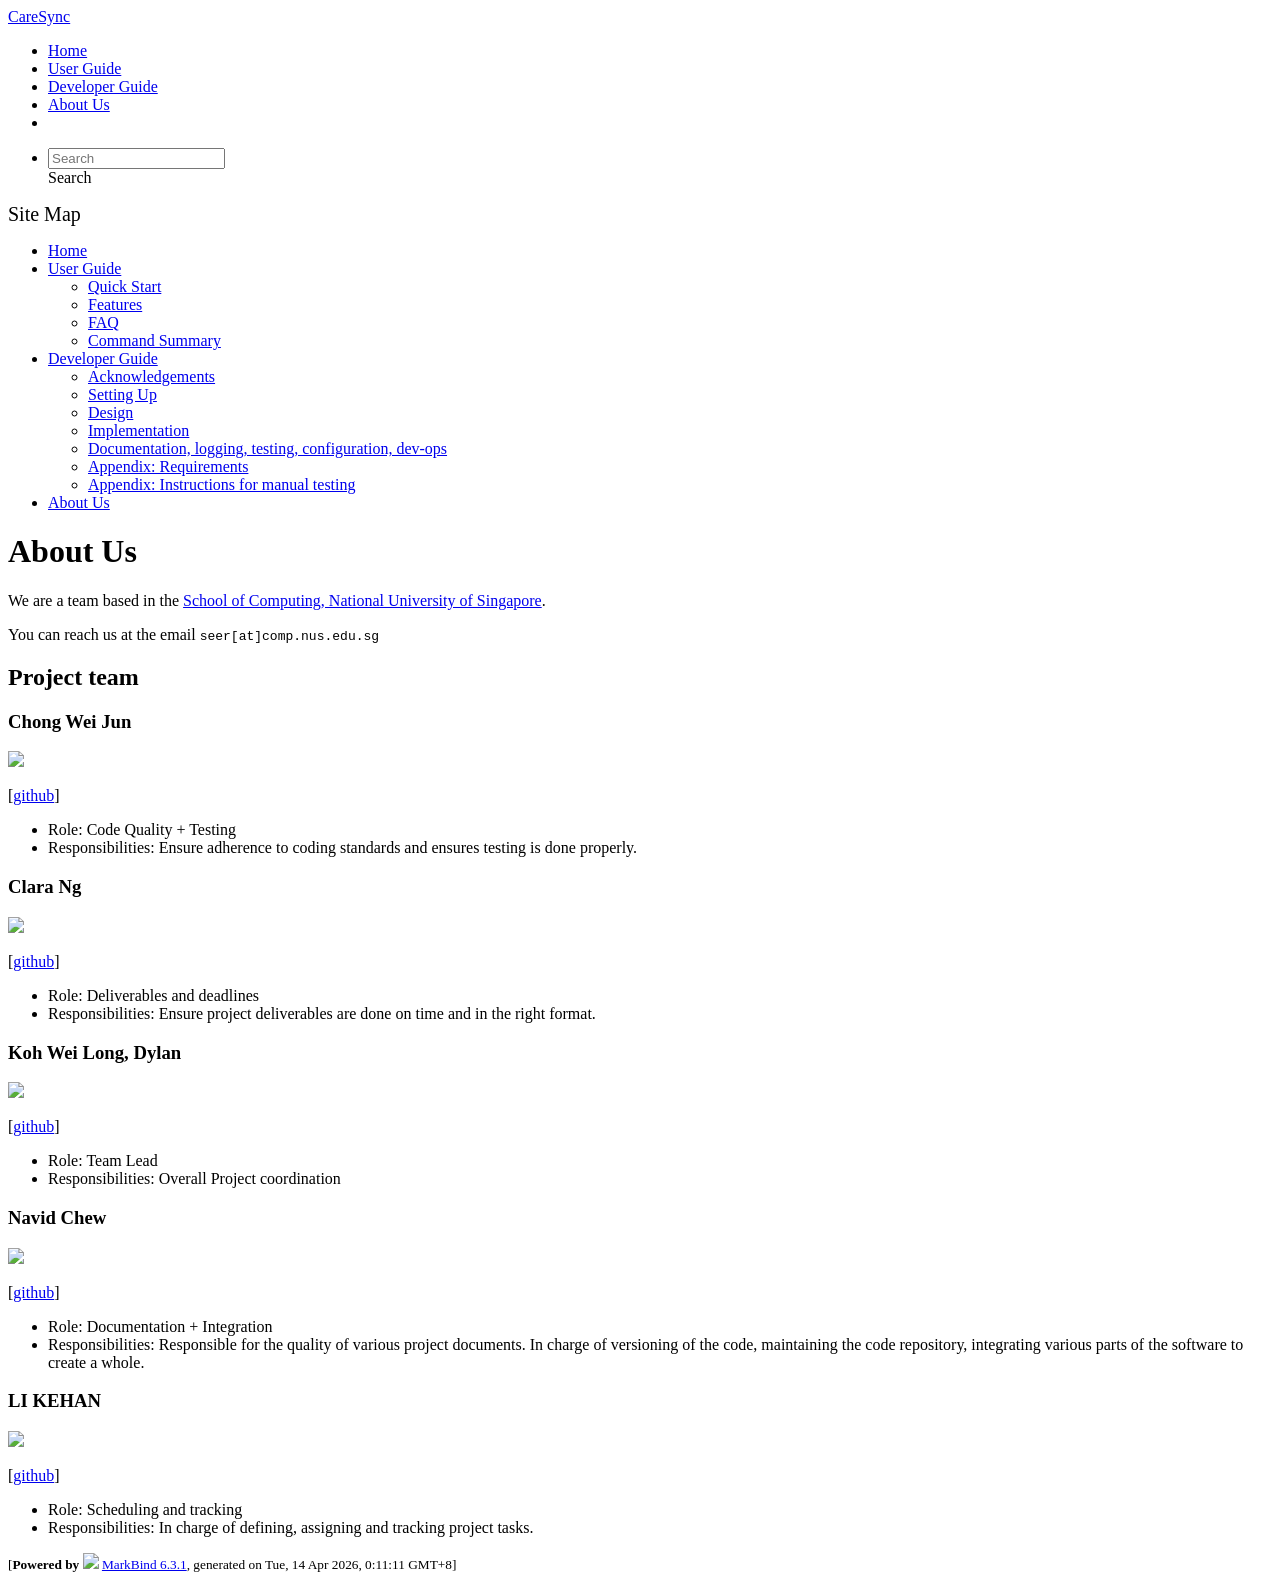
==== commit d9822c8c: "deploy: 12b163a9b0ee911a82a06852ba784f09778fa4ce" ====
--- a/AboutUs.html
+++ b/AboutUs.html
@@ -12,7 +12,7 @@
   const baseUrl = '/tp'
 </script>
 <body  data-code-theme="light">
-<div id="app"><!--[--><header sticky><div data-v-26aac3dc><nav class="navbar navbar-expand-md d-print-none navbar-dark bg-dark" data-v-26aac3dc><div class="container-fluid" data-v-26aac3dc><div class="navbar-left" data-v-26aac3dc><!--[--><a href="/tp/index.html" title="Home" class="navbar-brand">CareSync</a><!--]--></div><div class="navbar-default" data-v-26aac3dc><ul class="navbar-nav me-auto mt-2 mt-lg-0" data-v-26aac3dc><!--[--> <li><a href="/tp/index.html" class="nav-link">Home</a></li> <li><a href="/tp/UserGuide.html" class="nav-link">User Guide</a></li> <li><a href="/tp/DeveloperGuide.html" class="nav-link">Developer Guide</a></li> <li><a href="/tp/AboutUs.html" class="nav-link">About Us</a></li> <li><a href="https://github.com/se-edu/addressbook-level3" target="_blank" class="nav-link"><span><span aria-hidden="true" class="fab fa-github"></span></span></a></li> <!--]--></ul></div><ul class="navbar-nav navbar-right" data-v-26aac3dc><!--[--><li><form class="navbar-form"><div style="position:relative;" class="dropdown" data-v-00e26d0a><!--[--><input value="" data-bs-toggle="dropdown" type="text" class="form-control" placeholder="Search" autocomplete="off" data-v-00e26d0a><div class="form-control placeholder-div-hidden" data-v-00e26d0a>Search</div><!--]--><ul class="dropdown-menu search-dropdown-menu dropdown-menu-hidden dropdown-menu-end" data-v-00e26d0a><!--[--><!--]--></ul></div></form></li><!--]--></ul></div></nav><div style="display:none;" class="lower-navbar-container" data-v-26aac3dc><!--[--><!----><!----><!--]--></div></div></header> <div id="flex-body"><nav id="site-nav" data-v-6b1b63d2><!--[--><div class="site-nav-top"><div class="fw-bold mb-2" style="font-size:1.25rem;">Site Map</div></div> <div class="nav-component slim-scroll"><div class="site-nav-root"><!--[--><ul class="site-nav-list site-nav-list-root" data-v-6b1b63d2><!--[--><li><div class="site-nav-default-list-item site-nav-list-item-0" onclick="handleSiteNavClick(this)"><a href="/tp/index.html">Home</a></div></li> <li><div class="site-nav-default-list-item site-nav-list-item-0" onclick="handleSiteNavClick(this)"><a href="/tp/UserGuide.html">User Guide</a> <div class="site-nav-dropdown-btn-container"><i class="site-nav-dropdown-btn-icon site-nav-rotate-icon" onclick="handleSiteNavClick(this.parentNode.parentNode, false); event.stopPropagation();"><span class="glyphicon glyphicon-menu-down" aria-hidden="true"></span></i></div></div><ul class="site-nav-dropdown-container site-nav-dropdown-container-open site-nav-list"><li><div class="site-nav-default-list-item site-nav-list-item-1" onclick="handleSiteNavClick(this)"><a href="/tp/UserGuide.html#quick-start">Quick Start</a></div></li> <li><div class="site-nav-default-list-item site-nav-list-item-1" onclick="handleSiteNavClick(this)"><a href="/tp/UserGuide.html#features">Features</a></div></li> <li><div class="site-nav-default-list-item site-nav-list-item-1" onclick="handleSiteNavClick(this)"><a href="/tp/UserGuide.html#faq">FAQ</a></div></li> <li><div class="site-nav-default-list-item site-nav-list-item-1" onclick="handleSiteNavClick(this)"><a href="/tp/UserGuide.html#faq">Command Summary</a></div></li></ul></li> <li><div class="site-nav-default-list-item site-nav-list-item-0" onclick="handleSiteNavClick(this)"><a href="/tp/DeveloperGuide.html">Developer Guide</a> <div class="site-nav-dropdown-btn-container"><i class="site-nav-dropdown-btn-icon site-nav-rotate-icon" onclick="handleSiteNavClick(this.parentNode.parentNode, false); event.stopPropagation();"><span class="glyphicon glyphicon-menu-down" aria-hidden="true"></span></i></div></div><ul class="site-nav-dropdown-container site-nav-dropdown-container-open site-nav-list"><li><div class="site-nav-default-list-item site-nav-list-item-1" onclick="handleSiteNavClick(this)"><a href="/tp/DeveloperGuide.html#acknowledgements">Acknowledgements</a></div></li> <li><div class="site-nav-default-list-item site-nav-list-item-1" onclick="handleSiteNavClick(this)"><a href="/tp/DeveloperGuide.html#setting-up-getting-started">Setting Up</a></div></li> <li><div class="site-nav-default-list-item site-nav-list-item-1" onclick="handleSiteNavClick(this)"><a href="/tp/DeveloperGuide.html#design">Design</a></div></li> <li><div class="site-nav-default-list-item site-nav-list-item-1" onclick="handleSiteNavClick(this)"><a href="/tp/DeveloperGuide.html#implementation">Implementation</a></div></li> <li><div class="site-nav-default-list-item site-nav-list-item-1" onclick="handleSiteNavClick(this)"><a href="/tp/DeveloperGuide.html#documentation-logging-testing-configuration-dev-ops">Documentation, logging, testing, configuration, dev-ops</a></div></li> <li><div class="site-nav-default-list-item site-nav-list-item-1" onclick="handleSiteNavClick(this)"><a href="/tp/DeveloperGuide.html#appendix-requirements">Appendix: Requirements</a></div></li> <li><div class="site-nav-default-list-item site-nav-list-item-1" onclick="handleSiteNavClick(this)"><a href="/tp/DeveloperGuide.html#appendix-instructions-for-manual-testing">Appendix: Instructions for manual testing</a></div></li></ul></li> <li><div class="site-nav-default-list-item site-nav-list-item-0" onclick="handleSiteNavClick(this)"><a href="/tp/AboutUs.html">About Us</a></div></li><!--]--><!--v-if--></ul><!--]--></div></div><!--]--><!--v-if--></nav> <div id="content-wrapper"><h1 id="about-us">About Us<a class="fa fa-anchor" href="#about-us" onclick="event.stopPropagation()"></a></h1> <p>We are a team based in the <a href="http://www.comp.nus.edu.sg">School of Computing, National University of Singapore</a>.</p> <p>You can reach us at the email <code class="hljs inline no-lang">seer[at]comp.nus.edu.sg</code></p> <h2 id="project-team">Project team<a class="fa fa-anchor" href="#project-team" onclick="event.stopPropagation()"></a></h2> <h3 id="chong-wei-jun">Chong Wei Jun<a class="fa fa-anchor" href="#chong-wei-jun" onclick="event.stopPropagation()"></a></h3> <img src="/tp/images/dubbeyou.png" width="200px"> <p>[<a href="https://github.com/dubbeyou">github</a>]</p> <ul><li>Role: Code Quality + Testing</li> <li>Responsibilities:  Ensure adherence to coding standards and ensures testing is done properly.</li></ul> <h3 id="clara-ng">Clara Ng<a class="fa fa-anchor" href="#clara-ng" onclick="event.stopPropagation()"></a></h3> <img src="/tp/images/x3boffing.png" width="200px"> <p>[<a href="http://github.com/x3boffing">github</a>]</p> <ul><li>Role: Deliverables and deadlines</li> <li>Responsibilities: Ensure project deliverables are done on time and in the right format.</li></ul> <h3 id="koh-wei-long-dylan">Koh Wei Long, Dylan<a class="fa fa-anchor" href="#koh-wei-long-dylan" onclick="event.stopPropagation()"></a></h3> <img src="/tp/images/raisinmoldybread.png" width="200px"> <p>[<a href="https://github.com/RaisinMoldyBread">github</a>]</p> <ul><li>Role: Team Lead</li> <li>Responsibilities: Overall Project coordination</li></ul> <h3 id="navid-chew">Navid Chew<a class="fa fa-anchor" href="#navid-chew" onclick="event.stopPropagation()"></a></h3> <img src="/tp/images/nvdchw.png" width="200px"> <p>[<a href="http://github.com/nvdchw">github</a>]</p> <ul><li>Role: Documentation + Integration</li> <li>Responsibilities: Responsible for the quality of various project documents. In charge of versioning of the code, maintaining the code repository, integrating various parts of the software to create a whole.</li></ul> <h3 id="li-kehan">LI KEHAN<a class="fa fa-anchor" href="#li-kehan" onclick="event.stopPropagation()"></a></h3> <img src="/tp/images/kehan-li2.png" width="200px"> <p>[<a href="https://github.com/kehan-li2">github</a>]</p> <ul><li>Role: Scheduling and tracking</li> <li>Responsibilities: In charge of defining, assigning and tracking project tasks.</li></ul></div> <nav id="page-nav" data-v-6b1b63d2><!--[--><div class="nav-component slim-scroll"></div><!--]--><!--v-if--></nav> <div class="scroll-top-button fa-lg d-print-none" style="display:none;bottom:2%;right:2%;position:fixed;" aria-hidden="true"><!--[--><i class="fas fa-arrow-circle-up"></i><!--]--></div></div> <footer><div class="text-center"><small>[<span><strong>Powered by</strong></span> <img src="https://markbind.org/favicon.ico" width="30"> <a href="https://markbind.org/">MarkBind 6.3.1</a>, generated on Mon, 13 Apr 2026, 21:34:54 GMT+8]</small></div></footer><!--]--></div>
+<div id="app"><!--[--><header sticky><div data-v-26aac3dc><nav class="navbar navbar-expand-md d-print-none navbar-dark bg-dark" data-v-26aac3dc><div class="container-fluid" data-v-26aac3dc><div class="navbar-left" data-v-26aac3dc><!--[--><a href="/tp/index.html" title="Home" class="navbar-brand">CareSync</a><!--]--></div><div class="navbar-default" data-v-26aac3dc><ul class="navbar-nav me-auto mt-2 mt-lg-0" data-v-26aac3dc><!--[--> <li><a href="/tp/index.html" class="nav-link">Home</a></li> <li><a href="/tp/UserGuide.html" class="nav-link">User Guide</a></li> <li><a href="/tp/DeveloperGuide.html" class="nav-link">Developer Guide</a></li> <li><a href="/tp/AboutUs.html" class="nav-link">About Us</a></li> <li><a href="https://github.com/se-edu/addressbook-level3" target="_blank" class="nav-link"><span><span aria-hidden="true" class="fab fa-github"></span></span></a></li> <!--]--></ul></div><ul class="navbar-nav navbar-right" data-v-26aac3dc><!--[--><li><form class="navbar-form"><div style="position:relative;" class="dropdown" data-v-00e26d0a><!--[--><input value="" data-bs-toggle="dropdown" type="text" class="form-control" placeholder="Search" autocomplete="off" data-v-00e26d0a><div class="form-control placeholder-div-hidden" data-v-00e26d0a>Search</div><!--]--><ul class="dropdown-menu search-dropdown-menu dropdown-menu-hidden dropdown-menu-end" data-v-00e26d0a><!--[--><!--]--></ul></div></form></li><!--]--></ul></div></nav><div style="display:none;" class="lower-navbar-container" data-v-26aac3dc><!--[--><!----><!----><!--]--></div></div></header> <div id="flex-body"><nav id="site-nav" data-v-6b1b63d2><!--[--><div class="site-nav-top"><div class="fw-bold mb-2" style="font-size:1.25rem;">Site Map</div></div> <div class="nav-component slim-scroll"><div class="site-nav-root"><!--[--><ul class="site-nav-list site-nav-list-root" data-v-6b1b63d2><!--[--><li><div class="site-nav-default-list-item site-nav-list-item-0" onclick="handleSiteNavClick(this)"><a href="/tp/index.html">Home</a></div></li> <li><div class="site-nav-default-list-item site-nav-list-item-0" onclick="handleSiteNavClick(this)"><a href="/tp/UserGuide.html">User Guide</a> <div class="site-nav-dropdown-btn-container"><i class="site-nav-dropdown-btn-icon site-nav-rotate-icon" onclick="handleSiteNavClick(this.parentNode.parentNode, false); event.stopPropagation();"><span class="glyphicon glyphicon-menu-down" aria-hidden="true"></span></i></div></div><ul class="site-nav-dropdown-container site-nav-dropdown-container-open site-nav-list"><li><div class="site-nav-default-list-item site-nav-list-item-1" onclick="handleSiteNavClick(this)"><a href="/tp/UserGuide.html#quick-start">Quick Start</a></div></li> <li><div class="site-nav-default-list-item site-nav-list-item-1" onclick="handleSiteNavClick(this)"><a href="/tp/UserGuide.html#features">Features</a></div></li> <li><div class="site-nav-default-list-item site-nav-list-item-1" onclick="handleSiteNavClick(this)"><a href="/tp/UserGuide.html#faq">FAQ</a></div></li> <li><div class="site-nav-default-list-item site-nav-list-item-1" onclick="handleSiteNavClick(this)"><a href="/tp/UserGuide.html#faq">Command Summary</a></div></li></ul></li> <li><div class="site-nav-default-list-item site-nav-list-item-0" onclick="handleSiteNavClick(this)"><a href="/tp/DeveloperGuide.html">Developer Guide</a> <div class="site-nav-dropdown-btn-container"><i class="site-nav-dropdown-btn-icon site-nav-rotate-icon" onclick="handleSiteNavClick(this.parentNode.parentNode, false); event.stopPropagation();"><span class="glyphicon glyphicon-menu-down" aria-hidden="true"></span></i></div></div><ul class="site-nav-dropdown-container site-nav-dropdown-container-open site-nav-list"><li><div class="site-nav-default-list-item site-nav-list-item-1" onclick="handleSiteNavClick(this)"><a href="/tp/DeveloperGuide.html#acknowledgements">Acknowledgements</a></div></li> <li><div class="site-nav-default-list-item site-nav-list-item-1" onclick="handleSiteNavClick(this)"><a href="/tp/DeveloperGuide.html#setting-up-getting-started">Setting Up</a></div></li> <li><div class="site-nav-default-list-item site-nav-list-item-1" onclick="handleSiteNavClick(this)"><a href="/tp/DeveloperGuide.html#design">Design</a></div></li> <li><div class="site-nav-default-list-item site-nav-list-item-1" onclick="handleSiteNavClick(this)"><a href="/tp/DeveloperGuide.html#implementation">Implementation</a></div></li> <li><div class="site-nav-default-list-item site-nav-list-item-1" onclick="handleSiteNavClick(this)"><a href="/tp/DeveloperGuide.html#documentation-logging-testing-configuration-dev-ops">Documentation, logging, testing, configuration, dev-ops</a></div></li> <li><div class="site-nav-default-list-item site-nav-list-item-1" onclick="handleSiteNavClick(this)"><a href="/tp/DeveloperGuide.html#appendix-requirements">Appendix: Requirements</a></div></li> <li><div class="site-nav-default-list-item site-nav-list-item-1" onclick="handleSiteNavClick(this)"><a href="/tp/DeveloperGuide.html#appendix-instructions-for-manual-testing">Appendix: Instructions for manual testing</a></div></li></ul></li> <li><div class="site-nav-default-list-item site-nav-list-item-0" onclick="handleSiteNavClick(this)"><a href="/tp/AboutUs.html">About Us</a></div></li><!--]--><!--v-if--></ul><!--]--></div></div><!--]--><!--v-if--></nav> <div id="content-wrapper"><h1 id="about-us">About Us<a class="fa fa-anchor" href="#about-us" onclick="event.stopPropagation()"></a></h1> <p>We are a team based in the <a href="http://www.comp.nus.edu.sg">School of Computing, National University of Singapore</a>.</p> <p>You can reach us at the email <code class="hljs inline no-lang">seer[at]comp.nus.edu.sg</code></p> <h2 id="project-team">Project team<a class="fa fa-anchor" href="#project-team" onclick="event.stopPropagation()"></a></h2> <h3 id="chong-wei-jun">Chong Wei Jun<a class="fa fa-anchor" href="#chong-wei-jun" onclick="event.stopPropagation()"></a></h3> <img src="/tp/images/dubbeyou.png" width="200px"> <p>[<a href="https://github.com/dubbeyou">github</a>]</p> <ul><li>Role: Code Quality + Testing</li> <li>Responsibilities:  Ensure adherence to coding standards and ensures testing is done properly.</li></ul> <h3 id="clara-ng">Clara Ng<a class="fa fa-anchor" href="#clara-ng" onclick="event.stopPropagation()"></a></h3> <img src="/tp/images/x3boffing.png" width="200px"> <p>[<a href="http://github.com/x3boffing">github</a>]</p> <ul><li>Role: Deliverables and deadlines</li> <li>Responsibilities: Ensure project deliverables are done on time and in the right format.</li></ul> <h3 id="koh-wei-long-dylan">Koh Wei Long, Dylan<a class="fa fa-anchor" href="#koh-wei-long-dylan" onclick="event.stopPropagation()"></a></h3> <img src="/tp/images/raisinmoldybread.png" width="200px"> <p>[<a href="https://github.com/RaisinMoldyBread">github</a>]</p> <ul><li>Role: Team Lead</li> <li>Responsibilities: Overall Project coordination</li></ul> <h3 id="navid-chew">Navid Chew<a class="fa fa-anchor" href="#navid-chew" onclick="event.stopPropagation()"></a></h3> <img src="/tp/images/nvdchw.png" width="200px"> <p>[<a href="http://github.com/nvdchw">github</a>]</p> <ul><li>Role: Documentation + Integration</li> <li>Responsibilities: Responsible for the quality of various project documents. In charge of versioning of the code, maintaining the code repository, integrating various parts of the software to create a whole.</li></ul> <h3 id="li-kehan">LI KEHAN<a class="fa fa-anchor" href="#li-kehan" onclick="event.stopPropagation()"></a></h3> <img src="/tp/images/kehan-li2.png" width="200px"> <p>[<a href="https://github.com/kehan-li2">github</a>]</p> <ul><li>Role: Scheduling and tracking</li> <li>Responsibilities: In charge of defining, assigning and tracking project tasks.</li></ul></div> <nav id="page-nav" data-v-6b1b63d2><!--[--><div class="nav-component slim-scroll"></div><!--]--><!--v-if--></nav> <div class="scroll-top-button fa-lg d-print-none" style="display:none;bottom:2%;right:2%;position:fixed;" aria-hidden="true"><!--[--><i class="fas fa-arrow-circle-up"></i><!--]--></div></div> <footer><div class="text-center"><small>[<span><strong>Powered by</strong></span> <img src="https://markbind.org/favicon.ico" width="30"> <a href="https://markbind.org/">MarkBind 6.3.1</a>, generated on Tue, 14 Apr 2026, 0:11:11 GMT+8]</small></div></footer><!--]--></div>
 </body><script src="/tp/markbind/js/bootstrap-utility.min.js"></script>
 <script src="/tp/markbind/js/polyfill.min.js"></script>
 <script src="/tp/markbind/js/vue.global.prod.min.js"></script>
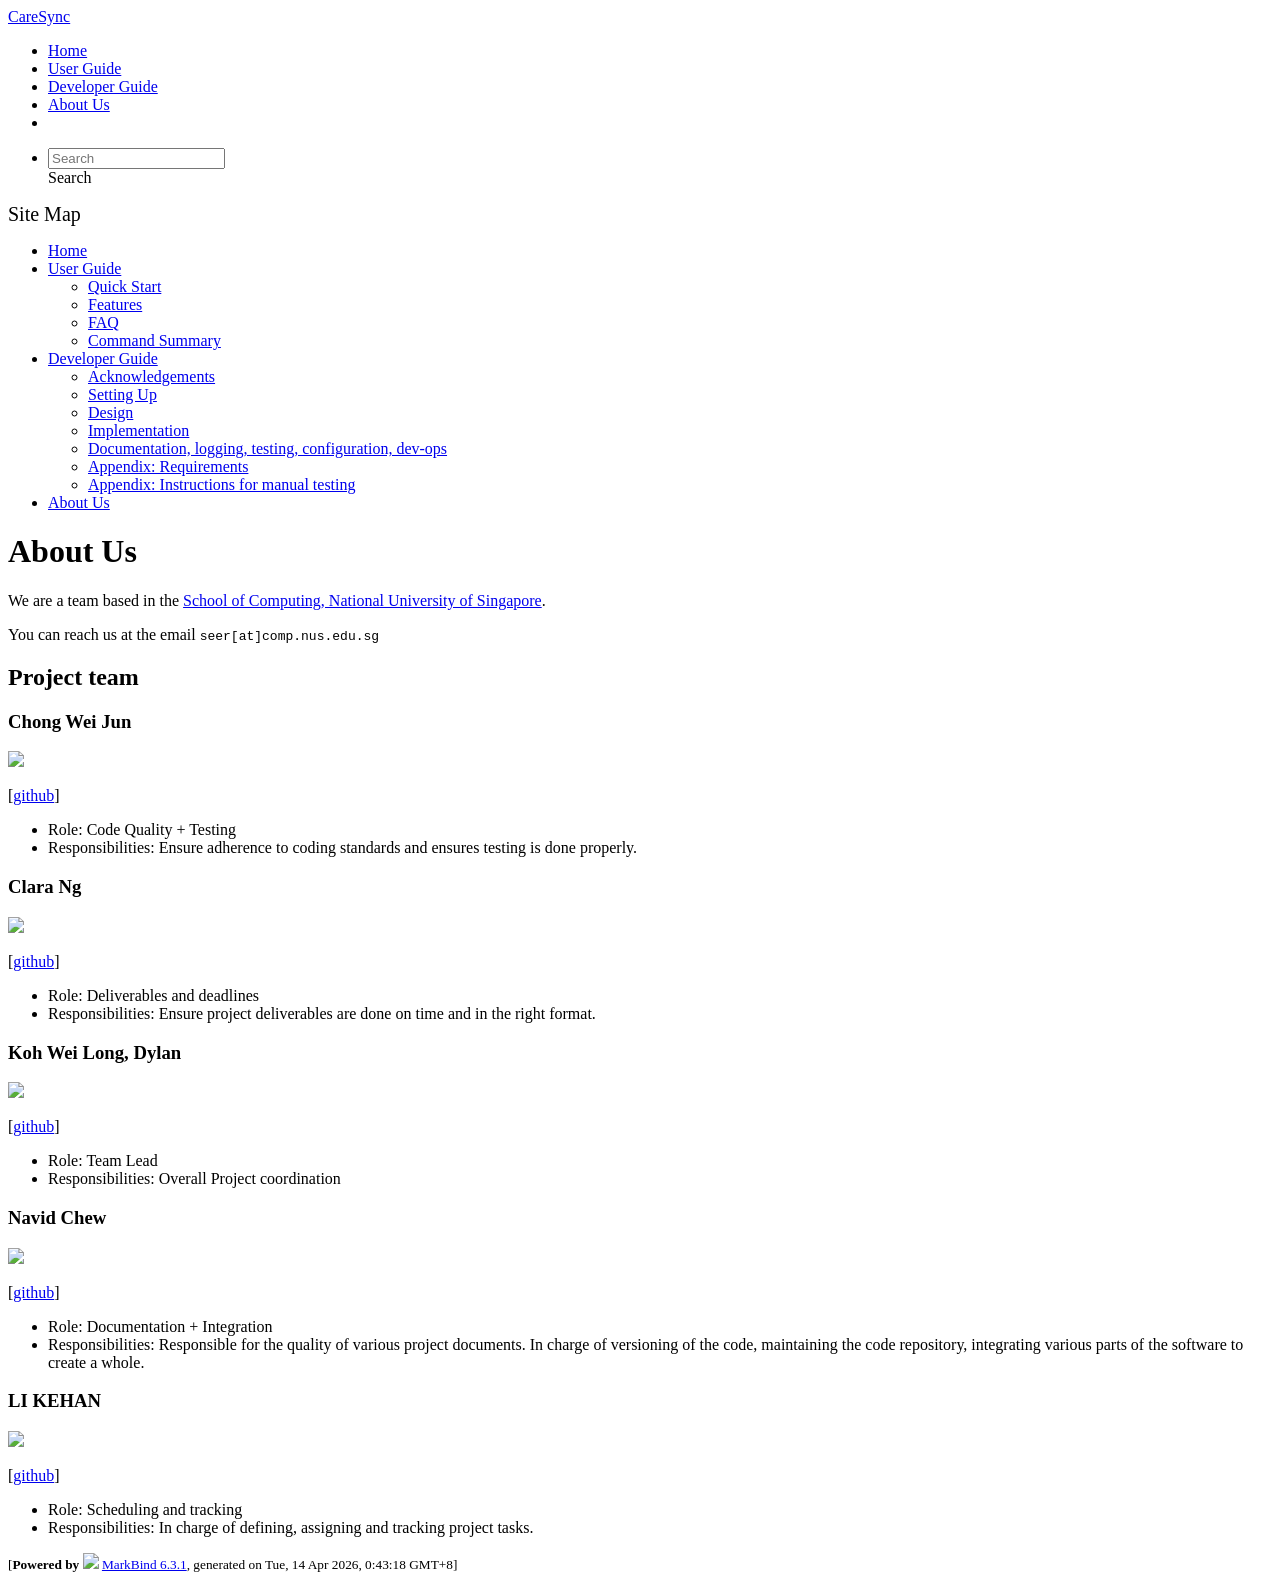
==== commit 4b00c85a: "deploy: 6fdeb2efbaa8b1d192d9e135c39f99cb45a28351" ====
--- a/AboutUs.html
+++ b/AboutUs.html
@@ -12,7 +12,7 @@
   const baseUrl = '/tp'
 </script>
 <body  data-code-theme="light">
-<div id="app"><!--[--><header sticky><div data-v-26aac3dc><nav class="navbar navbar-expand-md d-print-none navbar-dark bg-dark" data-v-26aac3dc><div class="container-fluid" data-v-26aac3dc><div class="navbar-left" data-v-26aac3dc><!--[--><a href="/tp/index.html" title="Home" class="navbar-brand">CareSync</a><!--]--></div><div class="navbar-default" data-v-26aac3dc><ul class="navbar-nav me-auto mt-2 mt-lg-0" data-v-26aac3dc><!--[--> <li><a href="/tp/index.html" class="nav-link">Home</a></li> <li><a href="/tp/UserGuide.html" class="nav-link">User Guide</a></li> <li><a href="/tp/DeveloperGuide.html" class="nav-link">Developer Guide</a></li> <li><a href="/tp/AboutUs.html" class="nav-link">About Us</a></li> <li><a href="https://github.com/se-edu/addressbook-level3" target="_blank" class="nav-link"><span><span aria-hidden="true" class="fab fa-github"></span></span></a></li> <!--]--></ul></div><ul class="navbar-nav navbar-right" data-v-26aac3dc><!--[--><li><form class="navbar-form"><div style="position:relative;" class="dropdown" data-v-00e26d0a><!--[--><input value="" data-bs-toggle="dropdown" type="text" class="form-control" placeholder="Search" autocomplete="off" data-v-00e26d0a><div class="form-control placeholder-div-hidden" data-v-00e26d0a>Search</div><!--]--><ul class="dropdown-menu search-dropdown-menu dropdown-menu-hidden dropdown-menu-end" data-v-00e26d0a><!--[--><!--]--></ul></div></form></li><!--]--></ul></div></nav><div style="display:none;" class="lower-navbar-container" data-v-26aac3dc><!--[--><!----><!----><!--]--></div></div></header> <div id="flex-body"><nav id="site-nav" data-v-6b1b63d2><!--[--><div class="site-nav-top"><div class="fw-bold mb-2" style="font-size:1.25rem;">Site Map</div></div> <div class="nav-component slim-scroll"><div class="site-nav-root"><!--[--><ul class="site-nav-list site-nav-list-root" data-v-6b1b63d2><!--[--><li><div class="site-nav-default-list-item site-nav-list-item-0" onclick="handleSiteNavClick(this)"><a href="/tp/index.html">Home</a></div></li> <li><div class="site-nav-default-list-item site-nav-list-item-0" onclick="handleSiteNavClick(this)"><a href="/tp/UserGuide.html">User Guide</a> <div class="site-nav-dropdown-btn-container"><i class="site-nav-dropdown-btn-icon site-nav-rotate-icon" onclick="handleSiteNavClick(this.parentNode.parentNode, false); event.stopPropagation();"><span class="glyphicon glyphicon-menu-down" aria-hidden="true"></span></i></div></div><ul class="site-nav-dropdown-container site-nav-dropdown-container-open site-nav-list"><li><div class="site-nav-default-list-item site-nav-list-item-1" onclick="handleSiteNavClick(this)"><a href="/tp/UserGuide.html#quick-start">Quick Start</a></div></li> <li><div class="site-nav-default-list-item site-nav-list-item-1" onclick="handleSiteNavClick(this)"><a href="/tp/UserGuide.html#features">Features</a></div></li> <li><div class="site-nav-default-list-item site-nav-list-item-1" onclick="handleSiteNavClick(this)"><a href="/tp/UserGuide.html#faq">FAQ</a></div></li> <li><div class="site-nav-default-list-item site-nav-list-item-1" onclick="handleSiteNavClick(this)"><a href="/tp/UserGuide.html#faq">Command Summary</a></div></li></ul></li> <li><div class="site-nav-default-list-item site-nav-list-item-0" onclick="handleSiteNavClick(this)"><a href="/tp/DeveloperGuide.html">Developer Guide</a> <div class="site-nav-dropdown-btn-container"><i class="site-nav-dropdown-btn-icon site-nav-rotate-icon" onclick="handleSiteNavClick(this.parentNode.parentNode, false); event.stopPropagation();"><span class="glyphicon glyphicon-menu-down" aria-hidden="true"></span></i></div></div><ul class="site-nav-dropdown-container site-nav-dropdown-container-open site-nav-list"><li><div class="site-nav-default-list-item site-nav-list-item-1" onclick="handleSiteNavClick(this)"><a href="/tp/DeveloperGuide.html#acknowledgements">Acknowledgements</a></div></li> <li><div class="site-nav-default-list-item site-nav-list-item-1" onclick="handleSiteNavClick(this)"><a href="/tp/DeveloperGuide.html#setting-up-getting-started">Setting Up</a></div></li> <li><div class="site-nav-default-list-item site-nav-list-item-1" onclick="handleSiteNavClick(this)"><a href="/tp/DeveloperGuide.html#design">Design</a></div></li> <li><div class="site-nav-default-list-item site-nav-list-item-1" onclick="handleSiteNavClick(this)"><a href="/tp/DeveloperGuide.html#implementation">Implementation</a></div></li> <li><div class="site-nav-default-list-item site-nav-list-item-1" onclick="handleSiteNavClick(this)"><a href="/tp/DeveloperGuide.html#documentation-logging-testing-configuration-dev-ops">Documentation, logging, testing, configuration, dev-ops</a></div></li> <li><div class="site-nav-default-list-item site-nav-list-item-1" onclick="handleSiteNavClick(this)"><a href="/tp/DeveloperGuide.html#appendix-requirements">Appendix: Requirements</a></div></li> <li><div class="site-nav-default-list-item site-nav-list-item-1" onclick="handleSiteNavClick(this)"><a href="/tp/DeveloperGuide.html#appendix-instructions-for-manual-testing">Appendix: Instructions for manual testing</a></div></li></ul></li> <li><div class="site-nav-default-list-item site-nav-list-item-0" onclick="handleSiteNavClick(this)"><a href="/tp/AboutUs.html">About Us</a></div></li><!--]--><!--v-if--></ul><!--]--></div></div><!--]--><!--v-if--></nav> <div id="content-wrapper"><h1 id="about-us">About Us<a class="fa fa-anchor" href="#about-us" onclick="event.stopPropagation()"></a></h1> <p>We are a team based in the <a href="http://www.comp.nus.edu.sg">School of Computing, National University of Singapore</a>.</p> <p>You can reach us at the email <code class="hljs inline no-lang">seer[at]comp.nus.edu.sg</code></p> <h2 id="project-team">Project team<a class="fa fa-anchor" href="#project-team" onclick="event.stopPropagation()"></a></h2> <h3 id="chong-wei-jun">Chong Wei Jun<a class="fa fa-anchor" href="#chong-wei-jun" onclick="event.stopPropagation()"></a></h3> <img src="/tp/images/dubbeyou.png" width="200px"> <p>[<a href="https://github.com/dubbeyou">github</a>]</p> <ul><li>Role: Code Quality + Testing</li> <li>Responsibilities:  Ensure adherence to coding standards and ensures testing is done properly.</li></ul> <h3 id="clara-ng">Clara Ng<a class="fa fa-anchor" href="#clara-ng" onclick="event.stopPropagation()"></a></h3> <img src="/tp/images/x3boffing.png" width="200px"> <p>[<a href="http://github.com/x3boffing">github</a>]</p> <ul><li>Role: Deliverables and deadlines</li> <li>Responsibilities: Ensure project deliverables are done on time and in the right format.</li></ul> <h3 id="koh-wei-long-dylan">Koh Wei Long, Dylan<a class="fa fa-anchor" href="#koh-wei-long-dylan" onclick="event.stopPropagation()"></a></h3> <img src="/tp/images/raisinmoldybread.png" width="200px"> <p>[<a href="https://github.com/RaisinMoldyBread">github</a>]</p> <ul><li>Role: Team Lead</li> <li>Responsibilities: Overall Project coordination</li></ul> <h3 id="navid-chew">Navid Chew<a class="fa fa-anchor" href="#navid-chew" onclick="event.stopPropagation()"></a></h3> <img src="/tp/images/nvdchw.png" width="200px"> <p>[<a href="http://github.com/nvdchw">github</a>]</p> <ul><li>Role: Documentation + Integration</li> <li>Responsibilities: Responsible for the quality of various project documents. In charge of versioning of the code, maintaining the code repository, integrating various parts of the software to create a whole.</li></ul> <h3 id="li-kehan">LI KEHAN<a class="fa fa-anchor" href="#li-kehan" onclick="event.stopPropagation()"></a></h3> <img src="/tp/images/kehan-li2.png" width="200px"> <p>[<a href="https://github.com/kehan-li2">github</a>]</p> <ul><li>Role: Scheduling and tracking</li> <li>Responsibilities: In charge of defining, assigning and tracking project tasks.</li></ul></div> <nav id="page-nav" data-v-6b1b63d2><!--[--><div class="nav-component slim-scroll"></div><!--]--><!--v-if--></nav> <div class="scroll-top-button fa-lg d-print-none" style="display:none;bottom:2%;right:2%;position:fixed;" aria-hidden="true"><!--[--><i class="fas fa-arrow-circle-up"></i><!--]--></div></div> <footer><div class="text-center"><small>[<span><strong>Powered by</strong></span> <img src="https://markbind.org/favicon.ico" width="30"> <a href="https://markbind.org/">MarkBind 6.3.1</a>, generated on Tue, 14 Apr 2026, 0:11:11 GMT+8]</small></div></footer><!--]--></div>
+<div id="app"><!--[--><header sticky><div data-v-26aac3dc><nav class="navbar navbar-expand-md d-print-none navbar-dark bg-dark" data-v-26aac3dc><div class="container-fluid" data-v-26aac3dc><div class="navbar-left" data-v-26aac3dc><!--[--><a href="/tp/index.html" title="Home" class="navbar-brand">CareSync</a><!--]--></div><div class="navbar-default" data-v-26aac3dc><ul class="navbar-nav me-auto mt-2 mt-lg-0" data-v-26aac3dc><!--[--> <li><a href="/tp/index.html" class="nav-link">Home</a></li> <li><a href="/tp/UserGuide.html" class="nav-link">User Guide</a></li> <li><a href="/tp/DeveloperGuide.html" class="nav-link">Developer Guide</a></li> <li><a href="/tp/AboutUs.html" class="nav-link">About Us</a></li> <li><a href="https://github.com/se-edu/addressbook-level3" target="_blank" class="nav-link"><span><span aria-hidden="true" class="fab fa-github"></span></span></a></li> <!--]--></ul></div><ul class="navbar-nav navbar-right" data-v-26aac3dc><!--[--><li><form class="navbar-form"><div style="position:relative;" class="dropdown" data-v-00e26d0a><!--[--><input value="" data-bs-toggle="dropdown" type="text" class="form-control" placeholder="Search" autocomplete="off" data-v-00e26d0a><div class="form-control placeholder-div-hidden" data-v-00e26d0a>Search</div><!--]--><ul class="dropdown-menu search-dropdown-menu dropdown-menu-hidden dropdown-menu-end" data-v-00e26d0a><!--[--><!--]--></ul></div></form></li><!--]--></ul></div></nav><div style="display:none;" class="lower-navbar-container" data-v-26aac3dc><!--[--><!----><!----><!--]--></div></div></header> <div id="flex-body"><nav id="site-nav" data-v-6b1b63d2><!--[--><div class="site-nav-top"><div class="fw-bold mb-2" style="font-size:1.25rem;">Site Map</div></div> <div class="nav-component slim-scroll"><div class="site-nav-root"><!--[--><ul class="site-nav-list site-nav-list-root" data-v-6b1b63d2><!--[--><li><div class="site-nav-default-list-item site-nav-list-item-0" onclick="handleSiteNavClick(this)"><a href="/tp/index.html">Home</a></div></li> <li><div class="site-nav-default-list-item site-nav-list-item-0" onclick="handleSiteNavClick(this)"><a href="/tp/UserGuide.html">User Guide</a> <div class="site-nav-dropdown-btn-container"><i class="site-nav-dropdown-btn-icon site-nav-rotate-icon" onclick="handleSiteNavClick(this.parentNode.parentNode, false); event.stopPropagation();"><span class="glyphicon glyphicon-menu-down" aria-hidden="true"></span></i></div></div><ul class="site-nav-dropdown-container site-nav-dropdown-container-open site-nav-list"><li><div class="site-nav-default-list-item site-nav-list-item-1" onclick="handleSiteNavClick(this)"><a href="/tp/UserGuide.html#quick-start">Quick Start</a></div></li> <li><div class="site-nav-default-list-item site-nav-list-item-1" onclick="handleSiteNavClick(this)"><a href="/tp/UserGuide.html#features">Features</a></div></li> <li><div class="site-nav-default-list-item site-nav-list-item-1" onclick="handleSiteNavClick(this)"><a href="/tp/UserGuide.html#faq">FAQ</a></div></li> <li><div class="site-nav-default-list-item site-nav-list-item-1" onclick="handleSiteNavClick(this)"><a href="/tp/UserGuide.html#faq">Command Summary</a></div></li></ul></li> <li><div class="site-nav-default-list-item site-nav-list-item-0" onclick="handleSiteNavClick(this)"><a href="/tp/DeveloperGuide.html">Developer Guide</a> <div class="site-nav-dropdown-btn-container"><i class="site-nav-dropdown-btn-icon site-nav-rotate-icon" onclick="handleSiteNavClick(this.parentNode.parentNode, false); event.stopPropagation();"><span class="glyphicon glyphicon-menu-down" aria-hidden="true"></span></i></div></div><ul class="site-nav-dropdown-container site-nav-dropdown-container-open site-nav-list"><li><div class="site-nav-default-list-item site-nav-list-item-1" onclick="handleSiteNavClick(this)"><a href="/tp/DeveloperGuide.html#acknowledgements">Acknowledgements</a></div></li> <li><div class="site-nav-default-list-item site-nav-list-item-1" onclick="handleSiteNavClick(this)"><a href="/tp/DeveloperGuide.html#setting-up-getting-started">Setting Up</a></div></li> <li><div class="site-nav-default-list-item site-nav-list-item-1" onclick="handleSiteNavClick(this)"><a href="/tp/DeveloperGuide.html#design">Design</a></div></li> <li><div class="site-nav-default-list-item site-nav-list-item-1" onclick="handleSiteNavClick(this)"><a href="/tp/DeveloperGuide.html#implementation">Implementation</a></div></li> <li><div class="site-nav-default-list-item site-nav-list-item-1" onclick="handleSiteNavClick(this)"><a href="/tp/DeveloperGuide.html#documentation-logging-testing-configuration-dev-ops">Documentation, logging, testing, configuration, dev-ops</a></div></li> <li><div class="site-nav-default-list-item site-nav-list-item-1" onclick="handleSiteNavClick(this)"><a href="/tp/DeveloperGuide.html#appendix-requirements">Appendix: Requirements</a></div></li> <li><div class="site-nav-default-list-item site-nav-list-item-1" onclick="handleSiteNavClick(this)"><a href="/tp/DeveloperGuide.html#appendix-instructions-for-manual-testing">Appendix: Instructions for manual testing</a></div></li></ul></li> <li><div class="site-nav-default-list-item site-nav-list-item-0" onclick="handleSiteNavClick(this)"><a href="/tp/AboutUs.html">About Us</a></div></li><!--]--><!--v-if--></ul><!--]--></div></div><!--]--><!--v-if--></nav> <div id="content-wrapper"><h1 id="about-us">About Us<a class="fa fa-anchor" href="#about-us" onclick="event.stopPropagation()"></a></h1> <p>We are a team based in the <a href="http://www.comp.nus.edu.sg">School of Computing, National University of Singapore</a>.</p> <p>You can reach us at the email <code class="hljs inline no-lang">seer[at]comp.nus.edu.sg</code></p> <h2 id="project-team">Project team<a class="fa fa-anchor" href="#project-team" onclick="event.stopPropagation()"></a></h2> <h3 id="chong-wei-jun">Chong Wei Jun<a class="fa fa-anchor" href="#chong-wei-jun" onclick="event.stopPropagation()"></a></h3> <img src="/tp/images/dubbeyou.png" width="200px"> <p>[<a href="https://github.com/dubbeyou">github</a>]</p> <ul><li>Role: Code Quality + Testing</li> <li>Responsibilities:  Ensure adherence to coding standards and ensures testing is done properly.</li></ul> <h3 id="clara-ng">Clara Ng<a class="fa fa-anchor" href="#clara-ng" onclick="event.stopPropagation()"></a></h3> <img src="/tp/images/x3boffing.png" width="200px"> <p>[<a href="http://github.com/x3boffing">github</a>]</p> <ul><li>Role: Deliverables and deadlines</li> <li>Responsibilities: Ensure project deliverables are done on time and in the right format.</li></ul> <h3 id="koh-wei-long-dylan">Koh Wei Long, Dylan<a class="fa fa-anchor" href="#koh-wei-long-dylan" onclick="event.stopPropagation()"></a></h3> <img src="/tp/images/raisinmoldybread.png" width="200px"> <p>[<a href="https://github.com/RaisinMoldyBread">github</a>]</p> <ul><li>Role: Team Lead</li> <li>Responsibilities: Overall Project coordination</li></ul> <h3 id="navid-chew">Navid Chew<a class="fa fa-anchor" href="#navid-chew" onclick="event.stopPropagation()"></a></h3> <img src="/tp/images/nvdchw.png" width="200px"> <p>[<a href="http://github.com/nvdchw">github</a>]</p> <ul><li>Role: Documentation + Integration</li> <li>Responsibilities: Responsible for the quality of various project documents. In charge of versioning of the code, maintaining the code repository, integrating various parts of the software to create a whole.</li></ul> <h3 id="li-kehan">LI KEHAN<a class="fa fa-anchor" href="#li-kehan" onclick="event.stopPropagation()"></a></h3> <img src="/tp/images/kehan-li2.png" width="200px"> <p>[<a href="https://github.com/kehan-li2">github</a>]</p> <ul><li>Role: Scheduling and tracking</li> <li>Responsibilities: In charge of defining, assigning and tracking project tasks.</li></ul></div> <nav id="page-nav" data-v-6b1b63d2><!--[--><div class="nav-component slim-scroll"></div><!--]--><!--v-if--></nav> <div class="scroll-top-button fa-lg d-print-none" style="display:none;bottom:2%;right:2%;position:fixed;" aria-hidden="true"><!--[--><i class="fas fa-arrow-circle-up"></i><!--]--></div></div> <footer><div class="text-center"><small>[<span><strong>Powered by</strong></span> <img src="https://markbind.org/favicon.ico" width="30"> <a href="https://markbind.org/">MarkBind 6.3.1</a>, generated on Tue, 14 Apr 2026, 0:43:18 GMT+8]</small></div></footer><!--]--></div>
 </body><script src="/tp/markbind/js/bootstrap-utility.min.js"></script>
 <script src="/tp/markbind/js/polyfill.min.js"></script>
 <script src="/tp/markbind/js/vue.global.prod.min.js"></script>
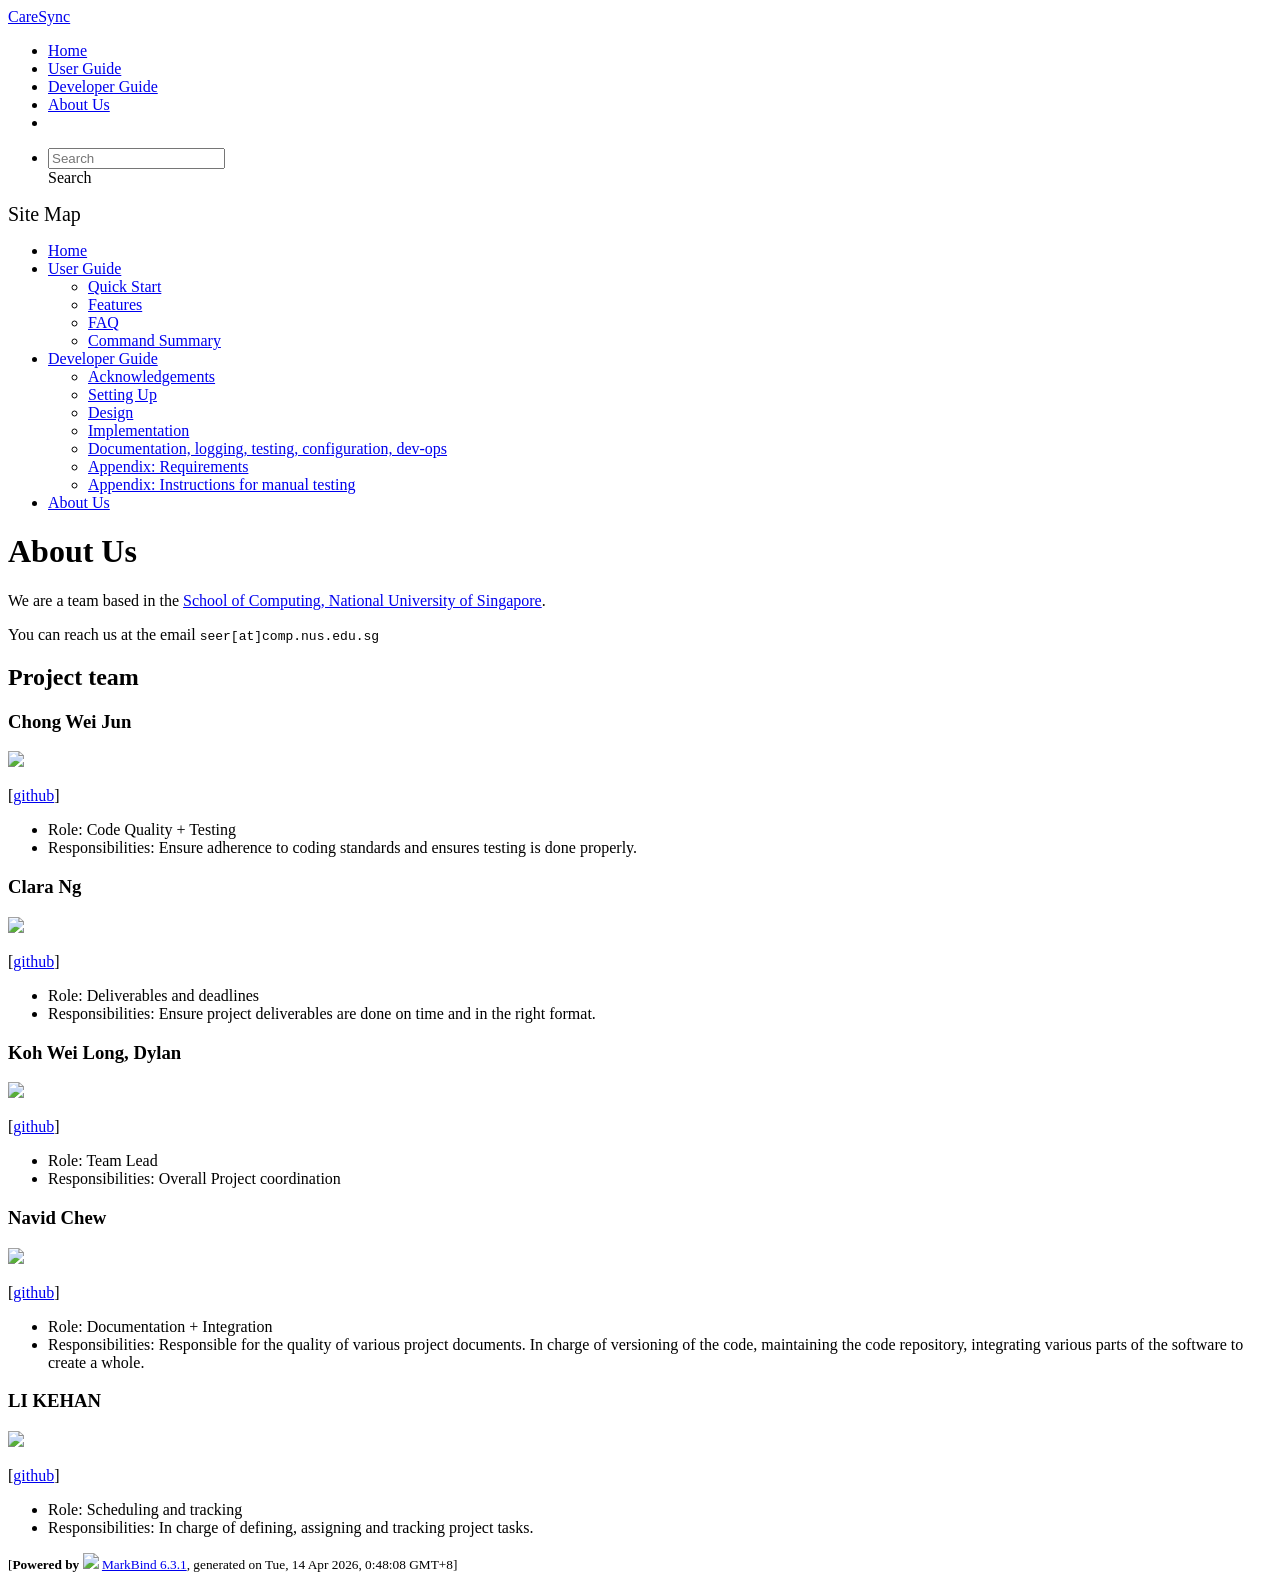
==== commit 7342ef16: "deploy: 3bee8c8337fdcdeca404b8017011bce23f36ce0e" ====
--- a/AboutUs.html
+++ b/AboutUs.html
@@ -12,7 +12,7 @@
   const baseUrl = '/tp'
 </script>
 <body  data-code-theme="light">
-<div id="app"><!--[--><header sticky><div data-v-26aac3dc><nav class="navbar navbar-expand-md d-print-none navbar-dark bg-dark" data-v-26aac3dc><div class="container-fluid" data-v-26aac3dc><div class="navbar-left" data-v-26aac3dc><!--[--><a href="/tp/index.html" title="Home" class="navbar-brand">CareSync</a><!--]--></div><div class="navbar-default" data-v-26aac3dc><ul class="navbar-nav me-auto mt-2 mt-lg-0" data-v-26aac3dc><!--[--> <li><a href="/tp/index.html" class="nav-link">Home</a></li> <li><a href="/tp/UserGuide.html" class="nav-link">User Guide</a></li> <li><a href="/tp/DeveloperGuide.html" class="nav-link">Developer Guide</a></li> <li><a href="/tp/AboutUs.html" class="nav-link">About Us</a></li> <li><a href="https://github.com/se-edu/addressbook-level3" target="_blank" class="nav-link"><span><span aria-hidden="true" class="fab fa-github"></span></span></a></li> <!--]--></ul></div><ul class="navbar-nav navbar-right" data-v-26aac3dc><!--[--><li><form class="navbar-form"><div style="position:relative;" class="dropdown" data-v-00e26d0a><!--[--><input value="" data-bs-toggle="dropdown" type="text" class="form-control" placeholder="Search" autocomplete="off" data-v-00e26d0a><div class="form-control placeholder-div-hidden" data-v-00e26d0a>Search</div><!--]--><ul class="dropdown-menu search-dropdown-menu dropdown-menu-hidden dropdown-menu-end" data-v-00e26d0a><!--[--><!--]--></ul></div></form></li><!--]--></ul></div></nav><div style="display:none;" class="lower-navbar-container" data-v-26aac3dc><!--[--><!----><!----><!--]--></div></div></header> <div id="flex-body"><nav id="site-nav" data-v-6b1b63d2><!--[--><div class="site-nav-top"><div class="fw-bold mb-2" style="font-size:1.25rem;">Site Map</div></div> <div class="nav-component slim-scroll"><div class="site-nav-root"><!--[--><ul class="site-nav-list site-nav-list-root" data-v-6b1b63d2><!--[--><li><div class="site-nav-default-list-item site-nav-list-item-0" onclick="handleSiteNavClick(this)"><a href="/tp/index.html">Home</a></div></li> <li><div class="site-nav-default-list-item site-nav-list-item-0" onclick="handleSiteNavClick(this)"><a href="/tp/UserGuide.html">User Guide</a> <div class="site-nav-dropdown-btn-container"><i class="site-nav-dropdown-btn-icon site-nav-rotate-icon" onclick="handleSiteNavClick(this.parentNode.parentNode, false); event.stopPropagation();"><span class="glyphicon glyphicon-menu-down" aria-hidden="true"></span></i></div></div><ul class="site-nav-dropdown-container site-nav-dropdown-container-open site-nav-list"><li><div class="site-nav-default-list-item site-nav-list-item-1" onclick="handleSiteNavClick(this)"><a href="/tp/UserGuide.html#quick-start">Quick Start</a></div></li> <li><div class="site-nav-default-list-item site-nav-list-item-1" onclick="handleSiteNavClick(this)"><a href="/tp/UserGuide.html#features">Features</a></div></li> <li><div class="site-nav-default-list-item site-nav-list-item-1" onclick="handleSiteNavClick(this)"><a href="/tp/UserGuide.html#faq">FAQ</a></div></li> <li><div class="site-nav-default-list-item site-nav-list-item-1" onclick="handleSiteNavClick(this)"><a href="/tp/UserGuide.html#faq">Command Summary</a></div></li></ul></li> <li><div class="site-nav-default-list-item site-nav-list-item-0" onclick="handleSiteNavClick(this)"><a href="/tp/DeveloperGuide.html">Developer Guide</a> <div class="site-nav-dropdown-btn-container"><i class="site-nav-dropdown-btn-icon site-nav-rotate-icon" onclick="handleSiteNavClick(this.parentNode.parentNode, false); event.stopPropagation();"><span class="glyphicon glyphicon-menu-down" aria-hidden="true"></span></i></div></div><ul class="site-nav-dropdown-container site-nav-dropdown-container-open site-nav-list"><li><div class="site-nav-default-list-item site-nav-list-item-1" onclick="handleSiteNavClick(this)"><a href="/tp/DeveloperGuide.html#acknowledgements">Acknowledgements</a></div></li> <li><div class="site-nav-default-list-item site-nav-list-item-1" onclick="handleSiteNavClick(this)"><a href="/tp/DeveloperGuide.html#setting-up-getting-started">Setting Up</a></div></li> <li><div class="site-nav-default-list-item site-nav-list-item-1" onclick="handleSiteNavClick(this)"><a href="/tp/DeveloperGuide.html#design">Design</a></div></li> <li><div class="site-nav-default-list-item site-nav-list-item-1" onclick="handleSiteNavClick(this)"><a href="/tp/DeveloperGuide.html#implementation">Implementation</a></div></li> <li><div class="site-nav-default-list-item site-nav-list-item-1" onclick="handleSiteNavClick(this)"><a href="/tp/DeveloperGuide.html#documentation-logging-testing-configuration-dev-ops">Documentation, logging, testing, configuration, dev-ops</a></div></li> <li><div class="site-nav-default-list-item site-nav-list-item-1" onclick="handleSiteNavClick(this)"><a href="/tp/DeveloperGuide.html#appendix-requirements">Appendix: Requirements</a></div></li> <li><div class="site-nav-default-list-item site-nav-list-item-1" onclick="handleSiteNavClick(this)"><a href="/tp/DeveloperGuide.html#appendix-instructions-for-manual-testing">Appendix: Instructions for manual testing</a></div></li></ul></li> <li><div class="site-nav-default-list-item site-nav-list-item-0" onclick="handleSiteNavClick(this)"><a href="/tp/AboutUs.html">About Us</a></div></li><!--]--><!--v-if--></ul><!--]--></div></div><!--]--><!--v-if--></nav> <div id="content-wrapper"><h1 id="about-us">About Us<a class="fa fa-anchor" href="#about-us" onclick="event.stopPropagation()"></a></h1> <p>We are a team based in the <a href="http://www.comp.nus.edu.sg">School of Computing, National University of Singapore</a>.</p> <p>You can reach us at the email <code class="hljs inline no-lang">seer[at]comp.nus.edu.sg</code></p> <h2 id="project-team">Project team<a class="fa fa-anchor" href="#project-team" onclick="event.stopPropagation()"></a></h2> <h3 id="chong-wei-jun">Chong Wei Jun<a class="fa fa-anchor" href="#chong-wei-jun" onclick="event.stopPropagation()"></a></h3> <img src="/tp/images/dubbeyou.png" width="200px"> <p>[<a href="https://github.com/dubbeyou">github</a>]</p> <ul><li>Role: Code Quality + Testing</li> <li>Responsibilities:  Ensure adherence to coding standards and ensures testing is done properly.</li></ul> <h3 id="clara-ng">Clara Ng<a class="fa fa-anchor" href="#clara-ng" onclick="event.stopPropagation()"></a></h3> <img src="/tp/images/x3boffing.png" width="200px"> <p>[<a href="http://github.com/x3boffing">github</a>]</p> <ul><li>Role: Deliverables and deadlines</li> <li>Responsibilities: Ensure project deliverables are done on time and in the right format.</li></ul> <h3 id="koh-wei-long-dylan">Koh Wei Long, Dylan<a class="fa fa-anchor" href="#koh-wei-long-dylan" onclick="event.stopPropagation()"></a></h3> <img src="/tp/images/raisinmoldybread.png" width="200px"> <p>[<a href="https://github.com/RaisinMoldyBread">github</a>]</p> <ul><li>Role: Team Lead</li> <li>Responsibilities: Overall Project coordination</li></ul> <h3 id="navid-chew">Navid Chew<a class="fa fa-anchor" href="#navid-chew" onclick="event.stopPropagation()"></a></h3> <img src="/tp/images/nvdchw.png" width="200px"> <p>[<a href="http://github.com/nvdchw">github</a>]</p> <ul><li>Role: Documentation + Integration</li> <li>Responsibilities: Responsible for the quality of various project documents. In charge of versioning of the code, maintaining the code repository, integrating various parts of the software to create a whole.</li></ul> <h3 id="li-kehan">LI KEHAN<a class="fa fa-anchor" href="#li-kehan" onclick="event.stopPropagation()"></a></h3> <img src="/tp/images/kehan-li2.png" width="200px"> <p>[<a href="https://github.com/kehan-li2">github</a>]</p> <ul><li>Role: Scheduling and tracking</li> <li>Responsibilities: In charge of defining, assigning and tracking project tasks.</li></ul></div> <nav id="page-nav" data-v-6b1b63d2><!--[--><div class="nav-component slim-scroll"></div><!--]--><!--v-if--></nav> <div class="scroll-top-button fa-lg d-print-none" style="display:none;bottom:2%;right:2%;position:fixed;" aria-hidden="true"><!--[--><i class="fas fa-arrow-circle-up"></i><!--]--></div></div> <footer><div class="text-center"><small>[<span><strong>Powered by</strong></span> <img src="https://markbind.org/favicon.ico" width="30"> <a href="https://markbind.org/">MarkBind 6.3.1</a>, generated on Tue, 14 Apr 2026, 0:43:18 GMT+8]</small></div></footer><!--]--></div>
+<div id="app"><!--[--><header sticky><div data-v-26aac3dc><nav class="navbar navbar-expand-md d-print-none navbar-dark bg-dark" data-v-26aac3dc><div class="container-fluid" data-v-26aac3dc><div class="navbar-left" data-v-26aac3dc><!--[--><a href="/tp/index.html" title="Home" class="navbar-brand">CareSync</a><!--]--></div><div class="navbar-default" data-v-26aac3dc><ul class="navbar-nav me-auto mt-2 mt-lg-0" data-v-26aac3dc><!--[--> <li><a href="/tp/index.html" class="nav-link">Home</a></li> <li><a href="/tp/UserGuide.html" class="nav-link">User Guide</a></li> <li><a href="/tp/DeveloperGuide.html" class="nav-link">Developer Guide</a></li> <li><a href="/tp/AboutUs.html" class="nav-link">About Us</a></li> <li><a href="https://github.com/se-edu/addressbook-level3" target="_blank" class="nav-link"><span><span aria-hidden="true" class="fab fa-github"></span></span></a></li> <!--]--></ul></div><ul class="navbar-nav navbar-right" data-v-26aac3dc><!--[--><li><form class="navbar-form"><div style="position:relative;" class="dropdown" data-v-00e26d0a><!--[--><input value="" data-bs-toggle="dropdown" type="text" class="form-control" placeholder="Search" autocomplete="off" data-v-00e26d0a><div class="form-control placeholder-div-hidden" data-v-00e26d0a>Search</div><!--]--><ul class="dropdown-menu search-dropdown-menu dropdown-menu-hidden dropdown-menu-end" data-v-00e26d0a><!--[--><!--]--></ul></div></form></li><!--]--></ul></div></nav><div style="display:none;" class="lower-navbar-container" data-v-26aac3dc><!--[--><!----><!----><!--]--></div></div></header> <div id="flex-body"><nav id="site-nav" data-v-6b1b63d2><!--[--><div class="site-nav-top"><div class="fw-bold mb-2" style="font-size:1.25rem;">Site Map</div></div> <div class="nav-component slim-scroll"><div class="site-nav-root"><!--[--><ul class="site-nav-list site-nav-list-root" data-v-6b1b63d2><!--[--><li><div class="site-nav-default-list-item site-nav-list-item-0" onclick="handleSiteNavClick(this)"><a href="/tp/index.html">Home</a></div></li> <li><div class="site-nav-default-list-item site-nav-list-item-0" onclick="handleSiteNavClick(this)"><a href="/tp/UserGuide.html">User Guide</a> <div class="site-nav-dropdown-btn-container"><i class="site-nav-dropdown-btn-icon site-nav-rotate-icon" onclick="handleSiteNavClick(this.parentNode.parentNode, false); event.stopPropagation();"><span class="glyphicon glyphicon-menu-down" aria-hidden="true"></span></i></div></div><ul class="site-nav-dropdown-container site-nav-dropdown-container-open site-nav-list"><li><div class="site-nav-default-list-item site-nav-list-item-1" onclick="handleSiteNavClick(this)"><a href="/tp/UserGuide.html#quick-start">Quick Start</a></div></li> <li><div class="site-nav-default-list-item site-nav-list-item-1" onclick="handleSiteNavClick(this)"><a href="/tp/UserGuide.html#features">Features</a></div></li> <li><div class="site-nav-default-list-item site-nav-list-item-1" onclick="handleSiteNavClick(this)"><a href="/tp/UserGuide.html#faq">FAQ</a></div></li> <li><div class="site-nav-default-list-item site-nav-list-item-1" onclick="handleSiteNavClick(this)"><a href="/tp/UserGuide.html#faq">Command Summary</a></div></li></ul></li> <li><div class="site-nav-default-list-item site-nav-list-item-0" onclick="handleSiteNavClick(this)"><a href="/tp/DeveloperGuide.html">Developer Guide</a> <div class="site-nav-dropdown-btn-container"><i class="site-nav-dropdown-btn-icon site-nav-rotate-icon" onclick="handleSiteNavClick(this.parentNode.parentNode, false); event.stopPropagation();"><span class="glyphicon glyphicon-menu-down" aria-hidden="true"></span></i></div></div><ul class="site-nav-dropdown-container site-nav-dropdown-container-open site-nav-list"><li><div class="site-nav-default-list-item site-nav-list-item-1" onclick="handleSiteNavClick(this)"><a href="/tp/DeveloperGuide.html#acknowledgements">Acknowledgements</a></div></li> <li><div class="site-nav-default-list-item site-nav-list-item-1" onclick="handleSiteNavClick(this)"><a href="/tp/DeveloperGuide.html#setting-up-getting-started">Setting Up</a></div></li> <li><div class="site-nav-default-list-item site-nav-list-item-1" onclick="handleSiteNavClick(this)"><a href="/tp/DeveloperGuide.html#design">Design</a></div></li> <li><div class="site-nav-default-list-item site-nav-list-item-1" onclick="handleSiteNavClick(this)"><a href="/tp/DeveloperGuide.html#implementation">Implementation</a></div></li> <li><div class="site-nav-default-list-item site-nav-list-item-1" onclick="handleSiteNavClick(this)"><a href="/tp/DeveloperGuide.html#documentation-logging-testing-configuration-dev-ops">Documentation, logging, testing, configuration, dev-ops</a></div></li> <li><div class="site-nav-default-list-item site-nav-list-item-1" onclick="handleSiteNavClick(this)"><a href="/tp/DeveloperGuide.html#appendix-requirements">Appendix: Requirements</a></div></li> <li><div class="site-nav-default-list-item site-nav-list-item-1" onclick="handleSiteNavClick(this)"><a href="/tp/DeveloperGuide.html#appendix-instructions-for-manual-testing">Appendix: Instructions for manual testing</a></div></li></ul></li> <li><div class="site-nav-default-list-item site-nav-list-item-0" onclick="handleSiteNavClick(this)"><a href="/tp/AboutUs.html">About Us</a></div></li><!--]--><!--v-if--></ul><!--]--></div></div><!--]--><!--v-if--></nav> <div id="content-wrapper"><h1 id="about-us">About Us<a class="fa fa-anchor" href="#about-us" onclick="event.stopPropagation()"></a></h1> <p>We are a team based in the <a href="http://www.comp.nus.edu.sg">School of Computing, National University of Singapore</a>.</p> <p>You can reach us at the email <code class="hljs inline no-lang">seer[at]comp.nus.edu.sg</code></p> <h2 id="project-team">Project team<a class="fa fa-anchor" href="#project-team" onclick="event.stopPropagation()"></a></h2> <h3 id="chong-wei-jun">Chong Wei Jun<a class="fa fa-anchor" href="#chong-wei-jun" onclick="event.stopPropagation()"></a></h3> <img src="/tp/images/dubbeyou.png" width="200px"> <p>[<a href="https://github.com/dubbeyou">github</a>]</p> <ul><li>Role: Code Quality + Testing</li> <li>Responsibilities:  Ensure adherence to coding standards and ensures testing is done properly.</li></ul> <h3 id="clara-ng">Clara Ng<a class="fa fa-anchor" href="#clara-ng" onclick="event.stopPropagation()"></a></h3> <img src="/tp/images/x3boffing.png" width="200px"> <p>[<a href="http://github.com/x3boffing">github</a>]</p> <ul><li>Role: Deliverables and deadlines</li> <li>Responsibilities: Ensure project deliverables are done on time and in the right format.</li></ul> <h3 id="koh-wei-long-dylan">Koh Wei Long, Dylan<a class="fa fa-anchor" href="#koh-wei-long-dylan" onclick="event.stopPropagation()"></a></h3> <img src="/tp/images/raisinmoldybread.png" width="200px"> <p>[<a href="https://github.com/RaisinMoldyBread">github</a>]</p> <ul><li>Role: Team Lead</li> <li>Responsibilities: Overall Project coordination</li></ul> <h3 id="navid-chew">Navid Chew<a class="fa fa-anchor" href="#navid-chew" onclick="event.stopPropagation()"></a></h3> <img src="/tp/images/nvdchw.png" width="200px"> <p>[<a href="http://github.com/nvdchw">github</a>]</p> <ul><li>Role: Documentation + Integration</li> <li>Responsibilities: Responsible for the quality of various project documents. In charge of versioning of the code, maintaining the code repository, integrating various parts of the software to create a whole.</li></ul> <h3 id="li-kehan">LI KEHAN<a class="fa fa-anchor" href="#li-kehan" onclick="event.stopPropagation()"></a></h3> <img src="/tp/images/kehan-li2.png" width="200px"> <p>[<a href="https://github.com/kehan-li2">github</a>]</p> <ul><li>Role: Scheduling and tracking</li> <li>Responsibilities: In charge of defining, assigning and tracking project tasks.</li></ul></div> <nav id="page-nav" data-v-6b1b63d2><!--[--><div class="nav-component slim-scroll"></div><!--]--><!--v-if--></nav> <div class="scroll-top-button fa-lg d-print-none" style="display:none;bottom:2%;right:2%;position:fixed;" aria-hidden="true"><!--[--><i class="fas fa-arrow-circle-up"></i><!--]--></div></div> <footer><div class="text-center"><small>[<span><strong>Powered by</strong></span> <img src="https://markbind.org/favicon.ico" width="30"> <a href="https://markbind.org/">MarkBind 6.3.1</a>, generated on Tue, 14 Apr 2026, 0:48:08 GMT+8]</small></div></footer><!--]--></div>
 </body><script src="/tp/markbind/js/bootstrap-utility.min.js"></script>
 <script src="/tp/markbind/js/polyfill.min.js"></script>
 <script src="/tp/markbind/js/vue.global.prod.min.js"></script>
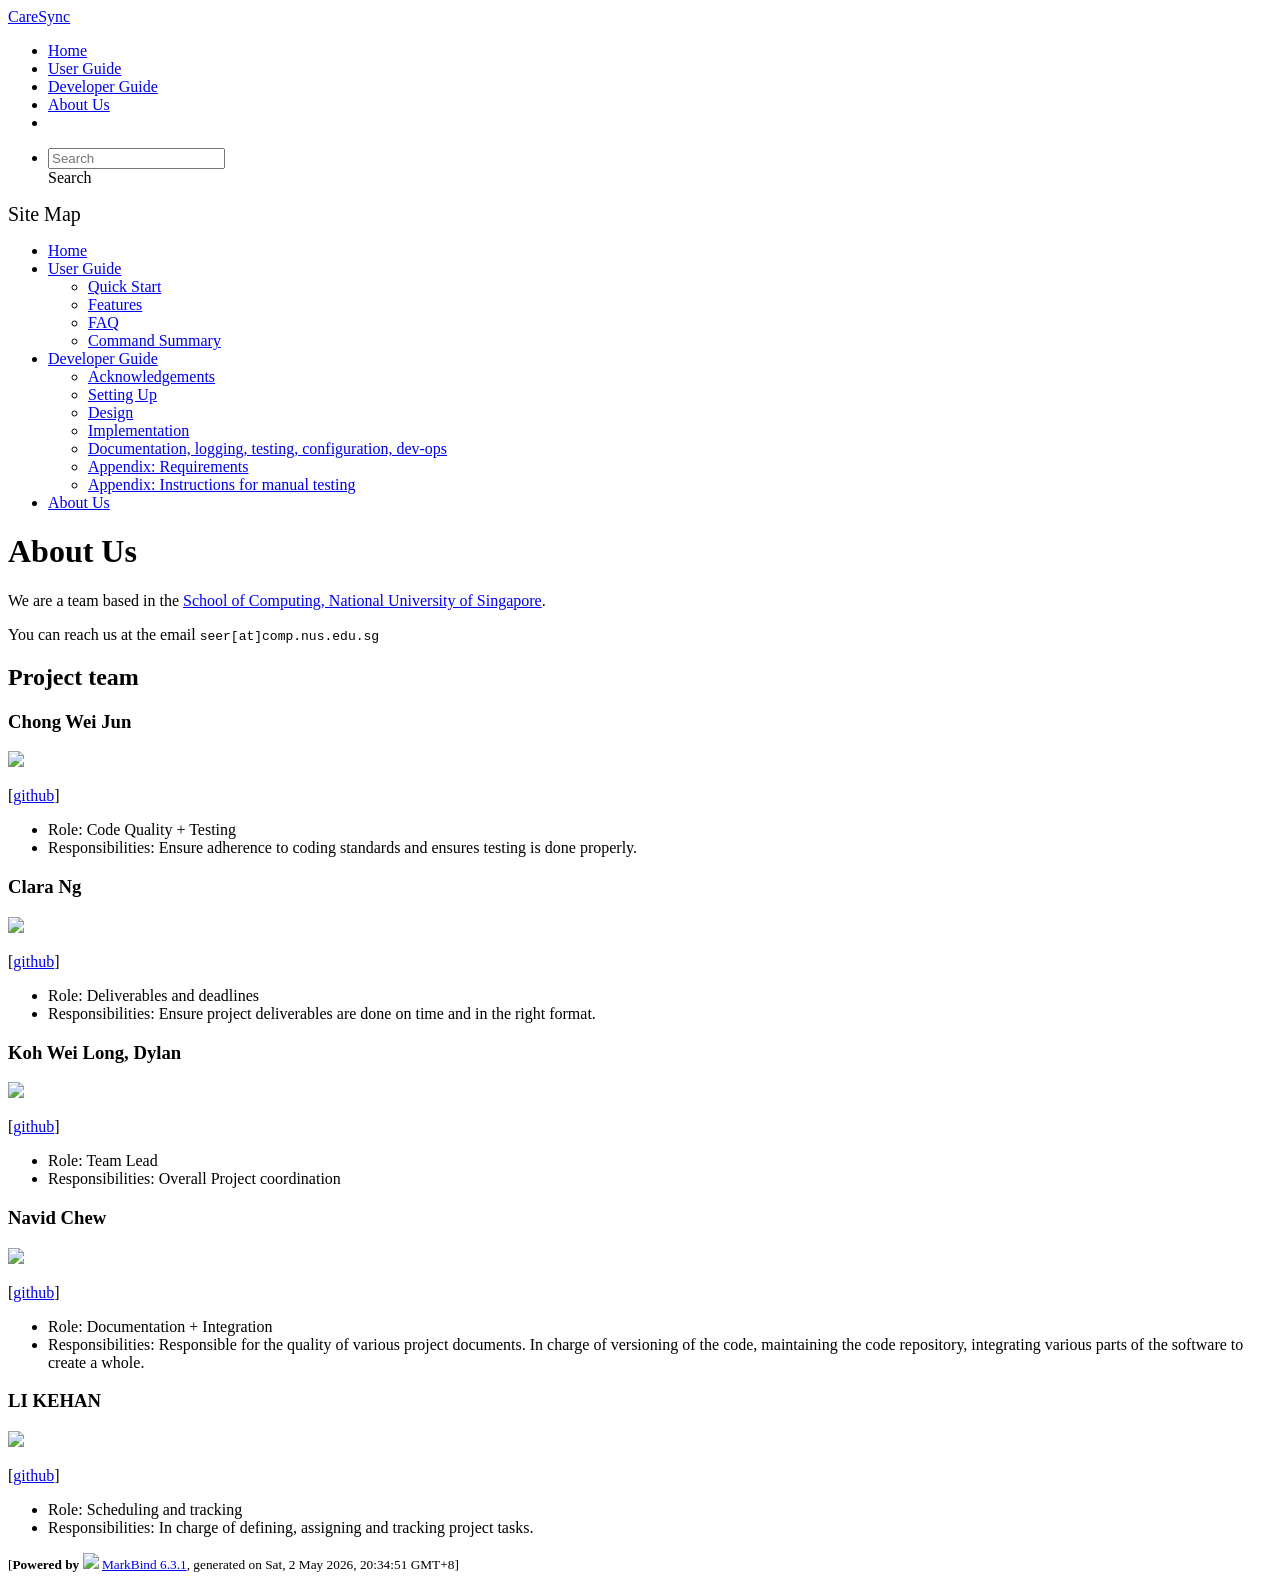
==== commit 93e6bd7a: "deploy: 100f23113b95ed63bf136c99f391f659c824aec0" ====
--- a/AboutUs.html
+++ b/AboutUs.html
@@ -12,7 +12,7 @@
   const baseUrl = '/tp'
 </script>
 <body  data-code-theme="light">
-<div id="app"><!--[--><header sticky><div data-v-26aac3dc><nav class="navbar navbar-expand-md d-print-none navbar-dark bg-dark" data-v-26aac3dc><div class="container-fluid" data-v-26aac3dc><div class="navbar-left" data-v-26aac3dc><!--[--><a href="/tp/index.html" title="Home" class="navbar-brand">CareSync</a><!--]--></div><div class="navbar-default" data-v-26aac3dc><ul class="navbar-nav me-auto mt-2 mt-lg-0" data-v-26aac3dc><!--[--> <li><a href="/tp/index.html" class="nav-link">Home</a></li> <li><a href="/tp/UserGuide.html" class="nav-link">User Guide</a></li> <li><a href="/tp/DeveloperGuide.html" class="nav-link">Developer Guide</a></li> <li><a href="/tp/AboutUs.html" class="nav-link">About Us</a></li> <li><a href="https://github.com/se-edu/addressbook-level3" target="_blank" class="nav-link"><span><span aria-hidden="true" class="fab fa-github"></span></span></a></li> <!--]--></ul></div><ul class="navbar-nav navbar-right" data-v-26aac3dc><!--[--><li><form class="navbar-form"><div style="position:relative;" class="dropdown" data-v-00e26d0a><!--[--><input value="" data-bs-toggle="dropdown" type="text" class="form-control" placeholder="Search" autocomplete="off" data-v-00e26d0a><div class="form-control placeholder-div-hidden" data-v-00e26d0a>Search</div><!--]--><ul class="dropdown-menu search-dropdown-menu dropdown-menu-hidden dropdown-menu-end" data-v-00e26d0a><!--[--><!--]--></ul></div></form></li><!--]--></ul></div></nav><div style="display:none;" class="lower-navbar-container" data-v-26aac3dc><!--[--><!----><!----><!--]--></div></div></header> <div id="flex-body"><nav id="site-nav" data-v-6b1b63d2><!--[--><div class="site-nav-top"><div class="fw-bold mb-2" style="font-size:1.25rem;">Site Map</div></div> <div class="nav-component slim-scroll"><div class="site-nav-root"><!--[--><ul class="site-nav-list site-nav-list-root" data-v-6b1b63d2><!--[--><li><div class="site-nav-default-list-item site-nav-list-item-0" onclick="handleSiteNavClick(this)"><a href="/tp/index.html">Home</a></div></li> <li><div class="site-nav-default-list-item site-nav-list-item-0" onclick="handleSiteNavClick(this)"><a href="/tp/UserGuide.html">User Guide</a> <div class="site-nav-dropdown-btn-container"><i class="site-nav-dropdown-btn-icon site-nav-rotate-icon" onclick="handleSiteNavClick(this.parentNode.parentNode, false); event.stopPropagation();"><span class="glyphicon glyphicon-menu-down" aria-hidden="true"></span></i></div></div><ul class="site-nav-dropdown-container site-nav-dropdown-container-open site-nav-list"><li><div class="site-nav-default-list-item site-nav-list-item-1" onclick="handleSiteNavClick(this)"><a href="/tp/UserGuide.html#quick-start">Quick Start</a></div></li> <li><div class="site-nav-default-list-item site-nav-list-item-1" onclick="handleSiteNavClick(this)"><a href="/tp/UserGuide.html#features">Features</a></div></li> <li><div class="site-nav-default-list-item site-nav-list-item-1" onclick="handleSiteNavClick(this)"><a href="/tp/UserGuide.html#faq">FAQ</a></div></li> <li><div class="site-nav-default-list-item site-nav-list-item-1" onclick="handleSiteNavClick(this)"><a href="/tp/UserGuide.html#faq">Command Summary</a></div></li></ul></li> <li><div class="site-nav-default-list-item site-nav-list-item-0" onclick="handleSiteNavClick(this)"><a href="/tp/DeveloperGuide.html">Developer Guide</a> <div class="site-nav-dropdown-btn-container"><i class="site-nav-dropdown-btn-icon site-nav-rotate-icon" onclick="handleSiteNavClick(this.parentNode.parentNode, false); event.stopPropagation();"><span class="glyphicon glyphicon-menu-down" aria-hidden="true"></span></i></div></div><ul class="site-nav-dropdown-container site-nav-dropdown-container-open site-nav-list"><li><div class="site-nav-default-list-item site-nav-list-item-1" onclick="handleSiteNavClick(this)"><a href="/tp/DeveloperGuide.html#acknowledgements">Acknowledgements</a></div></li> <li><div class="site-nav-default-list-item site-nav-list-item-1" onclick="handleSiteNavClick(this)"><a href="/tp/DeveloperGuide.html#setting-up-getting-started">Setting Up</a></div></li> <li><div class="site-nav-default-list-item site-nav-list-item-1" onclick="handleSiteNavClick(this)"><a href="/tp/DeveloperGuide.html#design">Design</a></div></li> <li><div class="site-nav-default-list-item site-nav-list-item-1" onclick="handleSiteNavClick(this)"><a href="/tp/DeveloperGuide.html#implementation">Implementation</a></div></li> <li><div class="site-nav-default-list-item site-nav-list-item-1" onclick="handleSiteNavClick(this)"><a href="/tp/DeveloperGuide.html#documentation-logging-testing-configuration-dev-ops">Documentation, logging, testing, configuration, dev-ops</a></div></li> <li><div class="site-nav-default-list-item site-nav-list-item-1" onclick="handleSiteNavClick(this)"><a href="/tp/DeveloperGuide.html#appendix-requirements">Appendix: Requirements</a></div></li> <li><div class="site-nav-default-list-item site-nav-list-item-1" onclick="handleSiteNavClick(this)"><a href="/tp/DeveloperGuide.html#appendix-instructions-for-manual-testing">Appendix: Instructions for manual testing</a></div></li></ul></li> <li><div class="site-nav-default-list-item site-nav-list-item-0" onclick="handleSiteNavClick(this)"><a href="/tp/AboutUs.html">About Us</a></div></li><!--]--><!--v-if--></ul><!--]--></div></div><!--]--><!--v-if--></nav> <div id="content-wrapper"><h1 id="about-us">About Us<a class="fa fa-anchor" href="#about-us" onclick="event.stopPropagation()"></a></h1> <p>We are a team based in the <a href="http://www.comp.nus.edu.sg">School of Computing, National University of Singapore</a>.</p> <p>You can reach us at the email <code class="hljs inline no-lang">seer[at]comp.nus.edu.sg</code></p> <h2 id="project-team">Project team<a class="fa fa-anchor" href="#project-team" onclick="event.stopPropagation()"></a></h2> <h3 id="chong-wei-jun">Chong Wei Jun<a class="fa fa-anchor" href="#chong-wei-jun" onclick="event.stopPropagation()"></a></h3> <img src="/tp/images/dubbeyou.png" width="200px"> <p>[<a href="https://github.com/dubbeyou">github</a>]</p> <ul><li>Role: Code Quality + Testing</li> <li>Responsibilities:  Ensure adherence to coding standards and ensures testing is done properly.</li></ul> <h3 id="clara-ng">Clara Ng<a class="fa fa-anchor" href="#clara-ng" onclick="event.stopPropagation()"></a></h3> <img src="/tp/images/x3boffing.png" width="200px"> <p>[<a href="http://github.com/x3boffing">github</a>]</p> <ul><li>Role: Deliverables and deadlines</li> <li>Responsibilities: Ensure project deliverables are done on time and in the right format.</li></ul> <h3 id="koh-wei-long-dylan">Koh Wei Long, Dylan<a class="fa fa-anchor" href="#koh-wei-long-dylan" onclick="event.stopPropagation()"></a></h3> <img src="/tp/images/raisinmoldybread.png" width="200px"> <p>[<a href="https://github.com/RaisinMoldyBread">github</a>]</p> <ul><li>Role: Team Lead</li> <li>Responsibilities: Overall Project coordination</li></ul> <h3 id="navid-chew">Navid Chew<a class="fa fa-anchor" href="#navid-chew" onclick="event.stopPropagation()"></a></h3> <img src="/tp/images/nvdchw.png" width="200px"> <p>[<a href="http://github.com/nvdchw">github</a>]</p> <ul><li>Role: Documentation + Integration</li> <li>Responsibilities: Responsible for the quality of various project documents. In charge of versioning of the code, maintaining the code repository, integrating various parts of the software to create a whole.</li></ul> <h3 id="li-kehan">LI KEHAN<a class="fa fa-anchor" href="#li-kehan" onclick="event.stopPropagation()"></a></h3> <img src="/tp/images/kehan-li2.png" width="200px"> <p>[<a href="https://github.com/kehan-li2">github</a>]</p> <ul><li>Role: Scheduling and tracking</li> <li>Responsibilities: In charge of defining, assigning and tracking project tasks.</li></ul></div> <nav id="page-nav" data-v-6b1b63d2><!--[--><div class="nav-component slim-scroll"></div><!--]--><!--v-if--></nav> <div class="scroll-top-button fa-lg d-print-none" style="display:none;bottom:2%;right:2%;position:fixed;" aria-hidden="true"><!--[--><i class="fas fa-arrow-circle-up"></i><!--]--></div></div> <footer><div class="text-center"><small>[<span><strong>Powered by</strong></span> <img src="https://markbind.org/favicon.ico" width="30"> <a href="https://markbind.org/">MarkBind 6.3.1</a>, generated on Tue, 14 Apr 2026, 0:48:08 GMT+8]</small></div></footer><!--]--></div>
+<div id="app"><!--[--><header sticky><div data-v-26aac3dc><nav class="navbar navbar-expand-md d-print-none navbar-dark bg-dark" data-v-26aac3dc><div class="container-fluid" data-v-26aac3dc><div class="navbar-left" data-v-26aac3dc><!--[--><a href="/tp/index.html" title="Home" class="navbar-brand">CareSync</a><!--]--></div><div class="navbar-default" data-v-26aac3dc><ul class="navbar-nav me-auto mt-2 mt-lg-0" data-v-26aac3dc><!--[--> <li><a href="/tp/index.html" class="nav-link">Home</a></li> <li><a href="/tp/UserGuide.html" class="nav-link">User Guide</a></li> <li><a href="/tp/DeveloperGuide.html" class="nav-link">Developer Guide</a></li> <li><a href="/tp/AboutUs.html" class="nav-link">About Us</a></li> <li><a href="https://github.com/se-edu/addressbook-level3" target="_blank" class="nav-link"><span><span aria-hidden="true" class="fab fa-github"></span></span></a></li> <!--]--></ul></div><ul class="navbar-nav navbar-right" data-v-26aac3dc><!--[--><li><form class="navbar-form"><div style="position:relative;" class="dropdown" data-v-00e26d0a><!--[--><input value="" data-bs-toggle="dropdown" type="text" class="form-control" placeholder="Search" autocomplete="off" data-v-00e26d0a><div class="form-control placeholder-div-hidden" data-v-00e26d0a>Search</div><!--]--><ul class="dropdown-menu search-dropdown-menu dropdown-menu-hidden dropdown-menu-end" data-v-00e26d0a><!--[--><!--]--></ul></div></form></li><!--]--></ul></div></nav><div style="display:none;" class="lower-navbar-container" data-v-26aac3dc><!--[--><!----><!----><!--]--></div></div></header> <div id="flex-body"><nav id="site-nav" data-v-6b1b63d2><!--[--><div class="site-nav-top"><div class="fw-bold mb-2" style="font-size:1.25rem;">Site Map</div></div> <div class="nav-component slim-scroll"><div class="site-nav-root"><!--[--><ul class="site-nav-list site-nav-list-root" data-v-6b1b63d2><!--[--><li><div class="site-nav-default-list-item site-nav-list-item-0" onclick="handleSiteNavClick(this)"><a href="/tp/index.html">Home</a></div></li> <li><div class="site-nav-default-list-item site-nav-list-item-0" onclick="handleSiteNavClick(this)"><a href="/tp/UserGuide.html">User Guide</a> <div class="site-nav-dropdown-btn-container"><i class="site-nav-dropdown-btn-icon site-nav-rotate-icon" onclick="handleSiteNavClick(this.parentNode.parentNode, false); event.stopPropagation();"><span class="glyphicon glyphicon-menu-down" aria-hidden="true"></span></i></div></div><ul class="site-nav-dropdown-container site-nav-dropdown-container-open site-nav-list"><li><div class="site-nav-default-list-item site-nav-list-item-1" onclick="handleSiteNavClick(this)"><a href="/tp/UserGuide.html#quick-start">Quick Start</a></div></li> <li><div class="site-nav-default-list-item site-nav-list-item-1" onclick="handleSiteNavClick(this)"><a href="/tp/UserGuide.html#features">Features</a></div></li> <li><div class="site-nav-default-list-item site-nav-list-item-1" onclick="handleSiteNavClick(this)"><a href="/tp/UserGuide.html#faq">FAQ</a></div></li> <li><div class="site-nav-default-list-item site-nav-list-item-1" onclick="handleSiteNavClick(this)"><a href="/tp/UserGuide.html#faq">Command Summary</a></div></li></ul></li> <li><div class="site-nav-default-list-item site-nav-list-item-0" onclick="handleSiteNavClick(this)"><a href="/tp/DeveloperGuide.html">Developer Guide</a> <div class="site-nav-dropdown-btn-container"><i class="site-nav-dropdown-btn-icon site-nav-rotate-icon" onclick="handleSiteNavClick(this.parentNode.parentNode, false); event.stopPropagation();"><span class="glyphicon glyphicon-menu-down" aria-hidden="true"></span></i></div></div><ul class="site-nav-dropdown-container site-nav-dropdown-container-open site-nav-list"><li><div class="site-nav-default-list-item site-nav-list-item-1" onclick="handleSiteNavClick(this)"><a href="/tp/DeveloperGuide.html#acknowledgements">Acknowledgements</a></div></li> <li><div class="site-nav-default-list-item site-nav-list-item-1" onclick="handleSiteNavClick(this)"><a href="/tp/DeveloperGuide.html#setting-up-getting-started">Setting Up</a></div></li> <li><div class="site-nav-default-list-item site-nav-list-item-1" onclick="handleSiteNavClick(this)"><a href="/tp/DeveloperGuide.html#design">Design</a></div></li> <li><div class="site-nav-default-list-item site-nav-list-item-1" onclick="handleSiteNavClick(this)"><a href="/tp/DeveloperGuide.html#implementation">Implementation</a></div></li> <li><div class="site-nav-default-list-item site-nav-list-item-1" onclick="handleSiteNavClick(this)"><a href="/tp/DeveloperGuide.html#documentation-logging-testing-configuration-dev-ops">Documentation, logging, testing, configuration, dev-ops</a></div></li> <li><div class="site-nav-default-list-item site-nav-list-item-1" onclick="handleSiteNavClick(this)"><a href="/tp/DeveloperGuide.html#appendix-requirements">Appendix: Requirements</a></div></li> <li><div class="site-nav-default-list-item site-nav-list-item-1" onclick="handleSiteNavClick(this)"><a href="/tp/DeveloperGuide.html#appendix-instructions-for-manual-testing">Appendix: Instructions for manual testing</a></div></li></ul></li> <li><div class="site-nav-default-list-item site-nav-list-item-0" onclick="handleSiteNavClick(this)"><a href="/tp/AboutUs.html">About Us</a></div></li><!--]--><!--v-if--></ul><!--]--></div></div><!--]--><!--v-if--></nav> <div id="content-wrapper"><h1 id="about-us">About Us<a class="fa fa-anchor" href="#about-us" onclick="event.stopPropagation()"></a></h1> <p>We are a team based in the <a href="http://www.comp.nus.edu.sg">School of Computing, National University of Singapore</a>.</p> <p>You can reach us at the email <code class="hljs inline no-lang">seer[at]comp.nus.edu.sg</code></p> <h2 id="project-team">Project team<a class="fa fa-anchor" href="#project-team" onclick="event.stopPropagation()"></a></h2> <h3 id="chong-wei-jun">Chong Wei Jun<a class="fa fa-anchor" href="#chong-wei-jun" onclick="event.stopPropagation()"></a></h3> <img src="/tp/images/dubbeyou.png" width="200px"> <p>[<a href="https://github.com/dubbeyou">github</a>]</p> <ul><li>Role: Code Quality + Testing</li> <li>Responsibilities:  Ensure adherence to coding standards and ensures testing is done properly.</li></ul> <h3 id="clara-ng">Clara Ng<a class="fa fa-anchor" href="#clara-ng" onclick="event.stopPropagation()"></a></h3> <img src="/tp/images/x3boffing.png" width="200px"> <p>[<a href="http://github.com/x3boffing">github</a>]</p> <ul><li>Role: Deliverables and deadlines</li> <li>Responsibilities: Ensure project deliverables are done on time and in the right format.</li></ul> <h3 id="koh-wei-long-dylan">Koh Wei Long, Dylan<a class="fa fa-anchor" href="#koh-wei-long-dylan" onclick="event.stopPropagation()"></a></h3> <img src="/tp/images/raisinmoldybread.png" width="200px"> <p>[<a href="https://github.com/RaisinMoldyBread">github</a>]</p> <ul><li>Role: Team Lead</li> <li>Responsibilities: Overall Project coordination</li></ul> <h3 id="navid-chew">Navid Chew<a class="fa fa-anchor" href="#navid-chew" onclick="event.stopPropagation()"></a></h3> <img src="/tp/images/nvdchw.png" width="200px"> <p>[<a href="http://github.com/nvdchw">github</a>]</p> <ul><li>Role: Documentation + Integration</li> <li>Responsibilities: Responsible for the quality of various project documents. In charge of versioning of the code, maintaining the code repository, integrating various parts of the software to create a whole.</li></ul> <h3 id="li-kehan">LI KEHAN<a class="fa fa-anchor" href="#li-kehan" onclick="event.stopPropagation()"></a></h3> <img src="/tp/images/kehan-li2.png" width="200px"> <p>[<a href="https://github.com/kehan-li2">github</a>]</p> <ul><li>Role: Scheduling and tracking</li> <li>Responsibilities: In charge of defining, assigning and tracking project tasks.</li></ul></div> <nav id="page-nav" data-v-6b1b63d2><!--[--><div class="nav-component slim-scroll"></div><!--]--><!--v-if--></nav> <div class="scroll-top-button fa-lg d-print-none" style="display:none;bottom:2%;right:2%;position:fixed;" aria-hidden="true"><!--[--><i class="fas fa-arrow-circle-up"></i><!--]--></div></div> <footer><div class="text-center"><small>[<span><strong>Powered by</strong></span> <img src="https://markbind.org/favicon.ico" width="30"> <a href="https://markbind.org/">MarkBind 6.3.1</a>, generated on Sat, 2 May 2026, 20:34:51 GMT+8]</small></div></footer><!--]--></div>
 </body><script src="/tp/markbind/js/bootstrap-utility.min.js"></script>
 <script src="/tp/markbind/js/polyfill.min.js"></script>
 <script src="/tp/markbind/js/vue.global.prod.min.js"></script>
